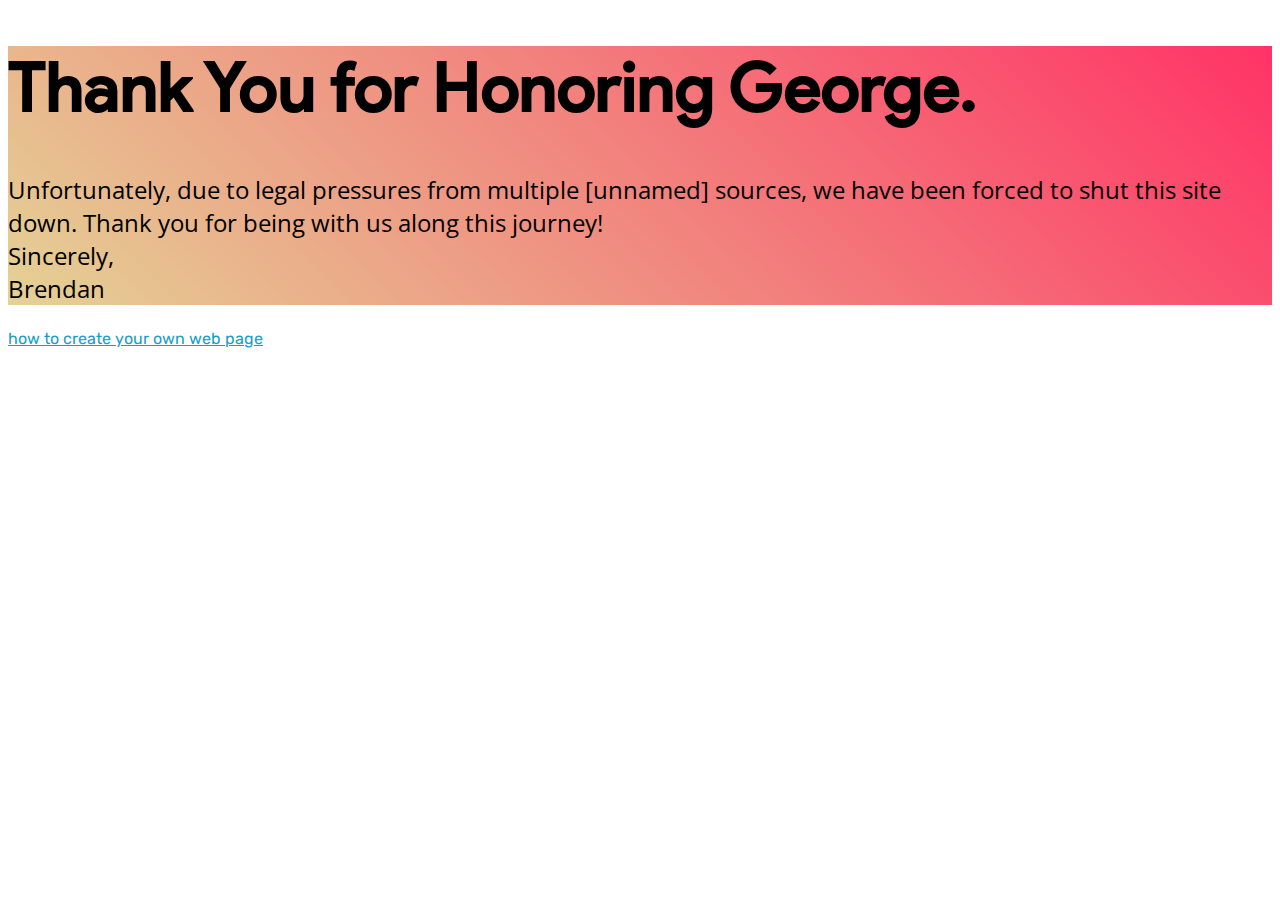
==== index.html @ f612b0e3 "Final Update" ====
<!DOCTYPE html>
<html  >
<head>
  <!-- Site made with Mobirise Website Builder v4.11.6, https://mobirise.com -->
  <meta charset="UTF-8">
  <meta http-equiv="X-UA-Compatible" content="IE=edge">
  <meta name="generator" content="Mobirise v4.11.6, mobirise.com">
  <meta name="viewport" content="width=device-width, initial-scale=1, minimum-scale=1">
  <link rel="shortcut icon" href="assets/images/circle-cropped-128x128.png" type="image/x-icon">
  <meta name="description" content="">
  
  <title>Home</title>
  <link rel="stylesheet" href="assets/web/assets/mobirise-icons/mobirise-icons.css">
  <link rel="stylesheet" href="assets/bootstrap/css/bootstrap.min.css">
  <link rel="stylesheet" href="assets/bootstrap/css/bootstrap-grid.min.css">
  <link rel="stylesheet" href="assets/bootstrap/css/bootstrap-reboot.min.css">
  <link rel="stylesheet" href="assets/tether/tether.min.css">
  <link rel="stylesheet" href="assets/theme/css/style.css">
  <link href="assets/fonts/style.css" rel="stylesheet">
  <link rel="preload" as="style" href="assets/mobirise/css/mbr-additional.css"><link rel="stylesheet" href="assets/mobirise/css/mbr-additional.css" type="text/css">
  
  
  
</head>
<body>

<!-- Analytics -->
<!-- Global site tag (gtag.js) - Google Analytics -->
<script async src="https://www.googletagmanager.com/gtag/js?id=UA-114252276-3"></script>
<script>
  window.dataLayer = window.dataLayer || [];
  function gtag(){dataLayer.push(arguments);}
  gtag('js', new Date());

  gtag('config', 'UA-114252276-3');
</script>

<script data-ad-client="ca-pub-9519428338318942" async src="https://pagead2.googlesyndication.com/pagead/js/adsbygoogle.js"></script>

<!-- /Analytics -->


  <section class="header11 cid-rKA05Iq4wj mbr-fullscreen" id="header11-0">

    <!-- Block parameters controls (Blue "Gear" panel) -->
    
    <!-- End block parameters -->

    
    <div class="container align-left">
        <div class="media-container-column mbr-white col-md-12">
            <h3 class="mbr-section-subtitle py-3 mbr-fonts-style display-5"></h3>
            <h1 class="mbr-section-title py-3 mbr-fonts-style display-1">Thank You for Honoring George.</h1>
            <p class="mbr-text py-3 mbr-fonts-style display-5">Unfortunately, due to legal pressures from multiple [unnamed] sources, we have been forced to shut this site down. Thank you for being with us along this journey!<br>Sincerely,<br>Brendan</p>
            
        </div>
    </div>

    
</section>


  <section class="engine"><a href="https://mobirise.info/h">how to create your own web page</a></section><script src="assets/web/assets/jquery/jquery.min.js"></script>
  <script src="assets/popper/popper.min.js"></script>
  <script src="assets/bootstrap/js/bootstrap.min.js"></script>
  <script src="assets/tether/tether.min.js"></script>
  <script src="assets/smoothscroll/smooth-scroll.js"></script>
  <script src="assets/theme/js/script.js"></script>
  
  
</body>
</html>
---- assets/fonts/style.css ----
@font-face {
   font-family: 'ProductSans-Medium';
   font-display: swap;
   src: url('ProductSans-Medium/font.ttf');
}
---- assets/mobirise/css/mbr-additional.css ----
@import url(https://fonts.googleapis.com/css?family=Rubik:300,300i,400,400i,500,500i,700,700i,900,900i&display=swap);
@import url(https://fonts.googleapis.com/css?family=Open+Sans:300,300i,400,400i,600,600i,700,700i,800,800i&display=swap);




body {
  font-family: Rubik;
}
.display-1 {
  font-family: 'ProductSans-Medium';
  font-size: 4.25rem;
  font-display: swap;
}
.display-1 > .mbr-iconfont {
  font-size: 6.8rem;
}
.display-2 {
  font-family: 'Rubik', sans-serif;
  font-size: 3rem;
  font-display: swap;
}
.display-2 > .mbr-iconfont {
  font-size: 4.8rem;
}
.display-4 {
  font-family: 'Rubik', sans-serif;
  font-size: 1rem;
  font-display: swap;
}
.display-4 > .mbr-iconfont {
  font-size: 1.6rem;
}
.display-5 {
  font-family: 'Open Sans', sans-serif;
  font-size: 1.5rem;
  font-display: swap;
}
.display-5 > .mbr-iconfont {
  font-size: 2.4rem;
}
.display-7 {
  font-family: 'Rubik', sans-serif;
  font-size: 1rem;
  font-display: swap;
}
.display-7 > .mbr-iconfont {
  font-size: 1.6rem;
}
/* ---- Fluid typography for mobile devices ---- */
/* 1.4 - font scale ratio ( bootstrap == 1.42857 ) */
/* 100vw - current viewport width */
/* (48 - 20)  48 == 48rem == 768px, 20 == 20rem == 320px(minimal supported viewport) */
/* 0.65 - min scale variable, may vary */
@media (max-width: 768px) {
  .display-1 {
    font-size: 3.4rem;
    font-size: calc( 2.1374999999999997rem + (4.25 - 2.1374999999999997) * ((100vw - 20rem) / (48 - 20)));
    line-height: calc( 1.4 * (2.1374999999999997rem + (4.25 - 2.1374999999999997) * ((100vw - 20rem) / (48 - 20))));
  }
  .display-2 {
    font-size: 2.4rem;
    font-size: calc( 1.7rem + (3 - 1.7) * ((100vw - 20rem) / (48 - 20)));
    line-height: calc( 1.4 * (1.7rem + (3 - 1.7) * ((100vw - 20rem) / (48 - 20))));
  }
  .display-4 {
    font-size: 0.8rem;
    font-size: calc( 1rem + (1 - 1) * ((100vw - 20rem) / (48 - 20)));
    line-height: calc( 1.4 * (1rem + (1 - 1) * ((100vw - 20rem) / (48 - 20))));
  }
  .display-5 {
    font-size: 1.2rem;
    font-size: calc( 1.175rem + (1.5 - 1.175) * ((100vw - 20rem) / (48 - 20)));
    line-height: calc( 1.4 * (1.175rem + (1.5 - 1.175) * ((100vw - 20rem) / (48 - 20))));
  }
}
/* Buttons */
.btn {
  padding: 1rem 3rem;
  border-radius: 3px;
}
.btn-sm {
  padding: 0.6rem 1.5rem;
  border-radius: 3px;
}
.btn-md {
  padding: 1rem 3rem;
  border-radius: 3px;
}
.btn-lg {
  padding: 1.2rem 3.2rem;
  border-radius: 3px;
}
.bg-primary {
  background-color: #149dcc !important;
}
.bg-success {
  background-color: #f7ed4a !important;
}
.bg-info {
  background-color: #82786e !important;
}
.bg-warning {
  background-color: #879a9f !important;
}
.bg-danger {
  background-color: #b1a374 !important;
}
.btn-primary,
.btn-primary:active {
  background-color: #149dcc !important;
  border-color: #149dcc !important;
  color: #ffffff !important;
}
.btn-primary:hover,
.btn-primary:focus,
.btn-primary.focus,
.btn-primary.active {
  color: #ffffff !important;
  background-color: #0d6786 !important;
  border-color: #0d6786 !important;
}
.btn-primary.disabled,
.btn-primary:disabled {
  color: #ffffff !important;
  background-color: #0d6786 !important;
  border-color: #0d6786 !important;
}
.btn-secondary,
.btn-secondary:active {
  background-color: #ff3366 !important;
  border-color: #ff3366 !important;
  color: #ffffff !important;
}
.btn-secondary:hover,
.btn-secondary:focus,
.btn-secondary.focus,
.btn-secondary.active {
  color: #ffffff !important;
  background-color: #e50039 !important;
  border-color: #e50039 !important;
}
.btn-secondary.disabled,
.btn-secondary:disabled {
  color: #ffffff !important;
  background-color: #e50039 !important;
  border-color: #e50039 !important;
}
.btn-info,
.btn-info:active {
  background-color: #82786e !important;
  border-color: #82786e !important;
  color: #ffffff !important;
}
.btn-info:hover,
.btn-info:focus,
.btn-info.focus,
.btn-info.active {
  color: #ffffff !important;
  background-color: #59524b !important;
  border-color: #59524b !important;
}
.btn-info.disabled,
.btn-info:disabled {
  color: #ffffff !important;
  background-color: #59524b !important;
  border-color: #59524b !important;
}
.btn-success,
.btn-success:active {
  background-color: #f7ed4a !important;
  border-color: #f7ed4a !important;
  color: #3f3c03 !important;
}
.btn-success:hover,
.btn-success:focus,
.btn-success.focus,
.btn-success.active {
  color: #3f3c03 !important;
  background-color: #eadd0a !important;
  border-color: #eadd0a !important;
}
.btn-success.disabled,
.btn-success:disabled {
  color: #3f3c03 !important;
  background-color: #eadd0a !important;
  border-color: #eadd0a !important;
}
.btn-warning,
.btn-warning:active {
  background-color: #879a9f !important;
  border-color: #879a9f !important;
  color: #ffffff !important;
}
.btn-warning:hover,
.btn-warning:focus,
.btn-warning.focus,
.btn-warning.active {
  color: #ffffff !important;
  background-color: #617479 !important;
  border-color: #617479 !important;
}
.btn-warning.disabled,
.btn-warning:disabled {
  color: #ffffff !important;
  background-color: #617479 !important;
  border-color: #617479 !important;
}
.btn-danger,
.btn-danger:active {
  background-color: #b1a374 !important;
  border-color: #b1a374 !important;
  color: #ffffff !important;
}
.btn-danger:hover,
.btn-danger:focus,
.btn-danger.focus,
.btn-danger.active {
  color: #ffffff !important;
  background-color: #8b7d4e !important;
  border-color: #8b7d4e !important;
}
.btn-danger.disabled,
.btn-danger:disabled {
  color: #ffffff !important;
  background-color: #8b7d4e !important;
  border-color: #8b7d4e !important;
}
.btn-white {
  color: #333333 !important;
}
.btn-white,
.btn-white:active {
  background-color: #ffffff !important;
  border-color: #ffffff !important;
  color: #808080 !important;
}
.btn-white:hover,
.btn-white:focus,
.btn-white.focus,
.btn-white.active {
  color: #808080 !important;
  background-color: #d9d9d9 !important;
  border-color: #d9d9d9 !important;
}
.btn-white.disabled,
.btn-white:disabled {
  color: #808080 !important;
  background-color: #d9d9d9 !important;
  border-color: #d9d9d9 !important;
}
.btn-black,
.btn-black:active {
  background-color: #333333 !important;
  border-color: #333333 !important;
  color: #ffffff !important;
}
.btn-black:hover,
.btn-black:focus,
.btn-black.focus,
.btn-black.active {
  color: #ffffff !important;
  background-color: #0d0d0d !important;
  border-color: #0d0d0d !important;
}
.btn-black.disabled,
.btn-black:disabled {
  color: #ffffff !important;
  background-color: #0d0d0d !important;
  border-color: #0d0d0d !important;
}
.btn-primary-outline,
.btn-primary-outline:active {
  background: none;
  border-color: #0b566f;
  color: #0b566f;
}
.btn-primary-outline:hover,
.btn-primary-outline:focus,
.btn-primary-outline.focus,
.btn-primary-outline.active {
  color: #ffffff;
  background-color: #149dcc;
  border-color: #149dcc;
}
.btn-primary-outline.disabled,
.btn-primary-outline:disabled {
  color: #ffffff !important;
  background-color: #149dcc !important;
  border-color: #149dcc !important;
}
.btn-secondary-outline,
.btn-secondary-outline:active {
  background: none;
  border-color: #cc0033;
  color: #cc0033;
}
.btn-secondary-outline:hover,
.btn-secondary-outline:focus,
.btn-secondary-outline.focus,
.btn-secondary-outline.active {
  color: #ffffff;
  background-color: #ff3366;
  border-color: #ff3366;
}
.btn-secondary-outline.disabled,
.btn-secondary-outline:disabled {
  color: #ffffff !important;
  background-color: #ff3366 !important;
  border-color: #ff3366 !important;
}
.btn-info-outline,
.btn-info-outline:active {
  background: none;
  border-color: #4b453f;
  color: #4b453f;
}
.btn-info-outline:hover,
.btn-info-outline:focus,
.btn-info-outline.focus,
.btn-info-outline.active {
  color: #ffffff;
  background-color: #82786e;
  border-color: #82786e;
}
.btn-info-outline.disabled,
.btn-info-outline:disabled {
  color: #ffffff !important;
  background-color: #82786e !important;
  border-color: #82786e !important;
}
.btn-success-outline,
.btn-success-outline:active {
  background: none;
  border-color: #d2c609;
  color: #d2c609;
}
.btn-success-outline:hover,
.btn-success-outline:focus,
.btn-success-outline.focus,
.btn-success-outline.active {
  color: #3f3c03;
  background-color: #f7ed4a;
  border-color: #f7ed4a;
}
.btn-success-outline.disabled,
.btn-success-outline:disabled {
  color: #3f3c03 !important;
  background-color: #f7ed4a !important;
  border-color: #f7ed4a !important;
}
.btn-warning-outline,
.btn-warning-outline:active {
  background: none;
  border-color: #55666b;
  color: #55666b;
}
.btn-warning-outline:hover,
.btn-warning-outline:focus,
.btn-warning-outline.focus,
.btn-warning-outline.active {
  color: #ffffff;
  background-color: #879a9f;
  border-color: #879a9f;
}
.btn-warning-outline.disabled,
.btn-warning-outline:disabled {
  color: #ffffff !important;
  background-color: #879a9f !important;
  border-color: #879a9f !important;
}
.btn-danger-outline,
.btn-danger-outline:active {
  background: none;
  border-color: #7a6e45;
  color: #7a6e45;
}
.btn-danger-outline:hover,
.btn-danger-outline:focus,
.btn-danger-outline.focus,
.btn-danger-outline.active {
  color: #ffffff;
  background-color: #b1a374;
  border-color: #b1a374;
}
.btn-danger-outline.disabled,
.btn-danger-outline:disabled {
  color: #ffffff !important;
  background-color: #b1a374 !important;
  border-color: #b1a374 !important;
}
.btn-black-outline,
.btn-black-outline:active {
  background: none;
  border-color: #000000;
  color: #000000;
}
.btn-black-outline:hover,
.btn-black-outline:focus,
.btn-black-outline.focus,
.btn-black-outline.active {
  color: #ffffff;
  background-color: #333333;
  border-color: #333333;
}
.btn-black-outline.disabled,
.btn-black-outline:disabled {
  color: #ffffff !important;
  background-color: #333333 !important;
  border-color: #333333 !important;
}
.btn-white-outline,
.btn-white-outline:active,
.btn-white-outline.active {
  background: none;
  border-color: #ffffff;
  color: #ffffff;
}
.btn-white-outline:hover,
.btn-white-outline:focus,
.btn-white-outline.focus {
  color: #333333;
  background-color: #ffffff;
  border-color: #ffffff;
}
.text-primary {
  color: #149dcc !important;
}
.text-secondary {
  color: #ff3366 !important;
}
.text-success {
  color: #f7ed4a !important;
}
.text-info {
  color: #82786e !important;
}
.text-warning {
  color: #879a9f !important;
}
.text-danger {
  color: #b1a374 !important;
}
.text-white {
  color: #ffffff !important;
}
.text-black {
  color: #000000 !important;
}
a.text-primary:hover,
a.text-primary:focus {
  color: #0b566f !important;
}
a.text-secondary:hover,
a.text-secondary:focus {
  color: #cc0033 !important;
}
a.text-success:hover,
a.text-success:focus {
  color: #d2c609 !important;
}
a.text-info:hover,
a.text-info:focus {
  color: #4b453f !important;
}
a.text-warning:hover,
a.text-warning:focus {
  color: #55666b !important;
}
a.text-danger:hover,
a.text-danger:focus {
  color: #7a6e45 !important;
}
a.text-white:hover,
a.text-white:focus {
  color: #b3b3b3 !important;
}
a.text-black:hover,
a.text-black:focus {
  color: #4d4d4d !important;
}
.alert-success {
  background-color: #70c770;
}
.alert-info {
  background-color: #82786e;
}
.alert-warning {
  background-color: #879a9f;
}
.alert-danger {
  background-color: #b1a374;
}
.mbr-section-btn a.btn:not(.btn-form) {
  border-radius: 100px;
}
.mbr-section-btn a.btn:not(.btn-form):hover,
.mbr-section-btn a.btn:not(.btn-form):focus {
  box-shadow: none !important;
}
.mbr-section-btn a.btn:not(.btn-form):hover,
.mbr-section-btn a.btn:not(.btn-form):focus {
  box-shadow: 0 10px 40px 0 rgba(0, 0, 0, 0.2) !important;
  -webkit-box-shadow: 0 10px 40px 0 rgba(0, 0, 0, 0.2) !important;
}
.mbr-gallery-filter li a {
  border-radius: 100px !important;
}
.mbr-gallery-filter li.active .btn {
  background-color: #149dcc;
  border-color: #149dcc;
  color: #ffffff;
}
.mbr-gallery-filter li.active .btn:focus {
  box-shadow: none;
}
.nav-tabs .nav-link {
  border-radius: 100px !important;
}
a,
a:hover {
  color: #149dcc;
}
.mbr-plan-header.bg-primary .mbr-plan-subtitle,
.mbr-plan-header.bg-primary .mbr-plan-price-desc {
  color: #b4e6f8;
}
.mbr-plan-header.bg-success .mbr-plan-subtitle,
.mbr-plan-header.bg-success .mbr-plan-price-desc {
  color: #ffffff;
}
.mbr-plan-header.bg-info .mbr-plan-subtitle,
.mbr-plan-header.bg-info .mbr-plan-price-desc {
  color: #beb8b2;
}
.mbr-plan-header.bg-warning .mbr-plan-subtitle,
.mbr-plan-header.bg-warning .mbr-plan-price-desc {
  color: #ced6d8;
}
.mbr-plan-header.bg-danger .mbr-plan-subtitle,
.mbr-plan-header.bg-danger .mbr-plan-price-desc {
  color: #dfd9c6;
}
/* Scroll to top button*/
.scrollToTop_wraper {
  display: none;
}
.form-control {
  font-family: 'Rubik', sans-serif;
  font-size: 1rem;
  font-display: swap;
}
.form-control > .mbr-iconfont {
  font-size: 1.6rem;
}
blockquote {
  border-color: #149dcc;
}
/* Forms */
.mbr-form .btn {
  margin: .4rem 0;
}
.mbr-form .input-group-btn a.btn {
  border-radius: 100px !important;
}
.mbr-form .input-group-btn a.btn:hover {
  box-shadow: 0 10px 40px 0 rgba(0, 0, 0, 0.2);
}
.mbr-form .input-group-btn button[type="submit"] {
  border-radius: 100px !important;
  padding: 1rem 3rem;
}
.mbr-form .input-group-btn button[type="submit"]:hover {
  box-shadow: 0 10px 40px 0 rgba(0, 0, 0, 0.2);
}
.form2 .form-control {
  border-top-left-radius: 100px;
  border-bottom-left-radius: 100px;
}
.form2 .input-group-btn a.btn {
  border-top-left-radius: 0 !important;
  border-bottom-left-radius: 0 !important;
}
.form2 .input-group-btn button[type="submit"] {
  border-top-left-radius: 0 !important;
  border-bottom-left-radius: 0 !important;
}
.form3 input[type="email"] {
  border-radius: 100px !important;
}
@media (max-width: 349px) {
  .form2 input[type="email"] {
    border-radius: 100px !important;
  }
  .form2 .input-group-btn a.btn {
    border-radius: 100px !important;
  }
  .form2 .input-group-btn button[type="submit"] {
    border-radius: 100px !important;
  }
}
@media (max-width: 767px) {
  .btn {
    font-size: .75rem !important;
  }
  .btn .mbr-iconfont {
    font-size: 1rem !important;
  }
}
/* Footer */
.mbr-footer-content li::before,
.mbr-footer .mbr-contacts li::before {
  background: #149dcc;
}
.mbr-footer-content li a:hover,
.mbr-footer .mbr-contacts li a:hover {
  color: #149dcc;
}
.footer3 input[type="email"],
.footer4 input[type="email"] {
  border-radius: 100px !important;
}
.footer3 .input-group-btn a.btn,
.footer4 .input-group-btn a.btn {
  border-radius: 100px !important;
}
.footer3 .input-group-btn button[type="submit"],
.footer4 .input-group-btn button[type="submit"] {
  border-radius: 100px !important;
}
/* Headers*/
.header13 .form-inline input[type="email"],
.header14 .form-inline input[type="email"] {
  border-radius: 100px;
}
.header13 .form-inline input[type="text"],
.header14 .form-inline input[type="text"] {
  border-radius: 100px;
}
.header13 .form-inline input[type="tel"],
.header14 .form-inline input[type="tel"] {
  border-radius: 100px;
}
.header13 .form-inline a.btn,
.header14 .form-inline a.btn {
  border-radius: 100px;
}
.header13 .form-inline button,
.header14 .form-inline button {
  border-radius: 100px !important;
}
@media screen and (-ms-high-contrast: active), (-ms-high-contrast: none) {
  .card-wrapper {
    flex: auto !important;
  }
}
.jq-selectbox li:hover,
.jq-selectbox li.selected {
  background-color: #149dcc;
  color: #ffffff;
}
.jq-selectbox .jq-selectbox__trigger-arrow,
.jq-number__spin.minus:after,
.jq-number__spin.plus:after {
  transition: 0.4s;
  border-top-color: currentColor;
  border-bottom-color: currentColor;
}
.jq-selectbox:hover .jq-selectbox__trigger-arrow,
.jq-number__spin.minus:hover:after,
.jq-number__spin.plus:hover:after {
  border-top-color: #149dcc;
  border-bottom-color: #149dcc;
}
.xdsoft_datetimepicker .xdsoft_calendar td.xdsoft_default,
.xdsoft_datetimepicker .xdsoft_calendar td.xdsoft_current,
.xdsoft_datetimepicker .xdsoft_timepicker .xdsoft_time_box > div > div.xdsoft_current {
  color: #ffffff !important;
  background-color: #149dcc !important;
  box-shadow: none !important;
}
.xdsoft_datetimepicker .xdsoft_calendar td:hover,
.xdsoft_datetimepicker .xdsoft_timepicker .xdsoft_time_box > div > div:hover {
  color: #ffffff !important;
  background: #ff3366 !important;
  box-shadow: none !important;
}
.lazy-bg {
  background-image: none !important;
}
.lazy-placeholder:not(section),
.lazy-none {
  display: block;
  position: relative;
  padding-bottom: 56.25%;
}
iframe.lazy-placeholder,
.lazy-placeholder:after {
  content: '';
  position: absolute;
  width: 100px;
  height: 100px;
  background: transparent no-repeat center;
  background-size: contain;
  top: 50%;
  left: 50%;
  transform: translateX(-50%) translateY(-50%);
  background-image: url("data:image/svg+xml;charset=UTF-8,%3csvg width='32' height='32' viewBox='0 0 64 64' xmlns='http://www.w3.org/2000/svg' stroke='%23149dcc' %3e%3cg fill='none' fill-rule='evenodd'%3e%3cg transform='translate(16 16)' stroke-width='2'%3e%3ccircle stroke-opacity='.5' cx='16' cy='16' r='16'/%3e%3cpath d='M32 16c0-9.94-8.06-16-16-16'%3e%3canimateTransform attributeName='transform' type='rotate' from='0 16 16' to='360 16 16' dur='1s' repeatCount='indefinite'/%3e%3c/path%3e%3c/g%3e%3c/g%3e%3c/svg%3e");
}
section.lazy-placeholder:after {
  opacity: 0.3;
}
.cid-rKA05Iq4wj {
  background: linear-gradient(45deg, #e4d295, #ff3366);
}
.cid-rKA05Iq4wj .mbr-section-subtitle {
  font-style: italic;
  letter-spacing: 1rem;
}
---- assets/mobirise/css/mbr-additional.css ----
@import url(https://fonts.googleapis.com/css?family=Rubik:300,300i,400,400i,500,500i,700,700i,900,900i&display=swap);
@import url(https://fonts.googleapis.com/css?family=Open+Sans:300,300i,400,400i,600,600i,700,700i,800,800i&display=swap);




body {
  font-family: Rubik;
}
.display-1 {
  font-family: 'ProductSans-Medium';
  font-size: 4.25rem;
  font-display: swap;
}
.display-1 > .mbr-iconfont {
  font-size: 6.8rem;
}
.display-2 {
  font-family: 'Rubik', sans-serif;
  font-size: 3rem;
  font-display: swap;
}
.display-2 > .mbr-iconfont {
  font-size: 4.8rem;
}
.display-4 {
  font-family: 'Rubik', sans-serif;
  font-size: 1rem;
  font-display: swap;
}
.display-4 > .mbr-iconfont {
  font-size: 1.6rem;
}
.display-5 {
  font-family: 'Open Sans', sans-serif;
  font-size: 1.5rem;
  font-display: swap;
}
.display-5 > .mbr-iconfont {
  font-size: 2.4rem;
}
.display-7 {
  font-family: 'Rubik', sans-serif;
  font-size: 1rem;
  font-display: swap;
}
.display-7 > .mbr-iconfont {
  font-size: 1.6rem;
}
/* ---- Fluid typography for mobile devices ---- */
/* 1.4 - font scale ratio ( bootstrap == 1.42857 ) */
/* 100vw - current viewport width */
/* (48 - 20)  48 == 48rem == 768px, 20 == 20rem == 320px(minimal supported viewport) */
/* 0.65 - min scale variable, may vary */
@media (max-width: 768px) {
  .display-1 {
    font-size: 3.4rem;
    font-size: calc( 2.1374999999999997rem + (4.25 - 2.1374999999999997) * ((100vw - 20rem) / (48 - 20)));
    line-height: calc( 1.4 * (2.1374999999999997rem + (4.25 - 2.1374999999999997) * ((100vw - 20rem) / (48 - 20))));
  }
  .display-2 {
    font-size: 2.4rem;
    font-size: calc( 1.7rem + (3 - 1.7) * ((100vw - 20rem) / (48 - 20)));
    line-height: calc( 1.4 * (1.7rem + (3 - 1.7) * ((100vw - 20rem) / (48 - 20))));
  }
  .display-4 {
    font-size: 0.8rem;
    font-size: calc( 1rem + (1 - 1) * ((100vw - 20rem) / (48 - 20)));
    line-height: calc( 1.4 * (1rem + (1 - 1) * ((100vw - 20rem) / (48 - 20))));
  }
  .display-5 {
    font-size: 1.2rem;
    font-size: calc( 1.175rem + (1.5 - 1.175) * ((100vw - 20rem) / (48 - 20)));
    line-height: calc( 1.4 * (1.175rem + (1.5 - 1.175) * ((100vw - 20rem) / (48 - 20))));
  }
}
/* Buttons */
.btn {
  padding: 1rem 3rem;
  border-radius: 3px;
}
.btn-sm {
  padding: 0.6rem 1.5rem;
  border-radius: 3px;
}
.btn-md {
  padding: 1rem 3rem;
  border-radius: 3px;
}
.btn-lg {
  padding: 1.2rem 3.2rem;
  border-radius: 3px;
}
.bg-primary {
  background-color: #149dcc !important;
}
.bg-success {
  background-color: #f7ed4a !important;
}
.bg-info {
  background-color: #82786e !important;
}
.bg-warning {
  background-color: #879a9f !important;
}
.bg-danger {
  background-color: #b1a374 !important;
}
.btn-primary,
.btn-primary:active {
  background-color: #149dcc !important;
  border-color: #149dcc !important;
  color: #ffffff !important;
}
.btn-primary:hover,
.btn-primary:focus,
.btn-primary.focus,
.btn-primary.active {
  color: #ffffff !important;
  background-color: #0d6786 !important;
  border-color: #0d6786 !important;
}
.btn-primary.disabled,
.btn-primary:disabled {
  color: #ffffff !important;
  background-color: #0d6786 !important;
  border-color: #0d6786 !important;
}
.btn-secondary,
.btn-secondary:active {
  background-color: #ff3366 !important;
  border-color: #ff3366 !important;
  color: #ffffff !important;
}
.btn-secondary:hover,
.btn-secondary:focus,
.btn-secondary.focus,
.btn-secondary.active {
  color: #ffffff !important;
  background-color: #e50039 !important;
  border-color: #e50039 !important;
}
.btn-secondary.disabled,
.btn-secondary:disabled {
  color: #ffffff !important;
  background-color: #e50039 !important;
  border-color: #e50039 !important;
}
.btn-info,
.btn-info:active {
  background-color: #82786e !important;
  border-color: #82786e !important;
  color: #ffffff !important;
}
.btn-info:hover,
.btn-info:focus,
.btn-info.focus,
.btn-info.active {
  color: #ffffff !important;
  background-color: #59524b !important;
  border-color: #59524b !important;
}
.btn-info.disabled,
.btn-info:disabled {
  color: #ffffff !important;
  background-color: #59524b !important;
  border-color: #59524b !important;
}
.btn-success,
.btn-success:active {
  background-color: #f7ed4a !important;
  border-color: #f7ed4a !important;
  color: #3f3c03 !important;
}
.btn-success:hover,
.btn-success:focus,
.btn-success.focus,
.btn-success.active {
  color: #3f3c03 !important;
  background-color: #eadd0a !important;
  border-color: #eadd0a !important;
}
.btn-success.disabled,
.btn-success:disabled {
  color: #3f3c03 !important;
  background-color: #eadd0a !important;
  border-color: #eadd0a !important;
}
.btn-warning,
.btn-warning:active {
  background-color: #879a9f !important;
  border-color: #879a9f !important;
  color: #ffffff !important;
}
.btn-warning:hover,
.btn-warning:focus,
.btn-warning.focus,
.btn-warning.active {
  color: #ffffff !important;
  background-color: #617479 !important;
  border-color: #617479 !important;
}
.btn-warning.disabled,
.btn-warning:disabled {
  color: #ffffff !important;
  background-color: #617479 !important;
  border-color: #617479 !important;
}
.btn-danger,
.btn-danger:active {
  background-color: #b1a374 !important;
  border-color: #b1a374 !important;
  color: #ffffff !important;
}
.btn-danger:hover,
.btn-danger:focus,
.btn-danger.focus,
.btn-danger.active {
  color: #ffffff !important;
  background-color: #8b7d4e !important;
  border-color: #8b7d4e !important;
}
.btn-danger.disabled,
.btn-danger:disabled {
  color: #ffffff !important;
  background-color: #8b7d4e !important;
  border-color: #8b7d4e !important;
}
.btn-white {
  color: #333333 !important;
}
.btn-white,
.btn-white:active {
  background-color: #ffffff !important;
  border-color: #ffffff !important;
  color: #808080 !important;
}
.btn-white:hover,
.btn-white:focus,
.btn-white.focus,
.btn-white.active {
  color: #808080 !important;
  background-color: #d9d9d9 !important;
  border-color: #d9d9d9 !important;
}
.btn-white.disabled,
.btn-white:disabled {
  color: #808080 !important;
  background-color: #d9d9d9 !important;
  border-color: #d9d9d9 !important;
}
.btn-black,
.btn-black:active {
  background-color: #333333 !important;
  border-color: #333333 !important;
  color: #ffffff !important;
}
.btn-black:hover,
.btn-black:focus,
.btn-black.focus,
.btn-black.active {
  color: #ffffff !important;
  background-color: #0d0d0d !important;
  border-color: #0d0d0d !important;
}
.btn-black.disabled,
.btn-black:disabled {
  color: #ffffff !important;
  background-color: #0d0d0d !important;
  border-color: #0d0d0d !important;
}
.btn-primary-outline,
.btn-primary-outline:active {
  background: none;
  border-color: #0b566f;
  color: #0b566f;
}
.btn-primary-outline:hover,
.btn-primary-outline:focus,
.btn-primary-outline.focus,
.btn-primary-outline.active {
  color: #ffffff;
  background-color: #149dcc;
  border-color: #149dcc;
}
.btn-primary-outline.disabled,
.btn-primary-outline:disabled {
  color: #ffffff !important;
  background-color: #149dcc !important;
  border-color: #149dcc !important;
}
.btn-secondary-outline,
.btn-secondary-outline:active {
  background: none;
  border-color: #cc0033;
  color: #cc0033;
}
.btn-secondary-outline:hover,
.btn-secondary-outline:focus,
.btn-secondary-outline.focus,
.btn-secondary-outline.active {
  color: #ffffff;
  background-color: #ff3366;
  border-color: #ff3366;
}
.btn-secondary-outline.disabled,
.btn-secondary-outline:disabled {
  color: #ffffff !important;
  background-color: #ff3366 !important;
  border-color: #ff3366 !important;
}
.btn-info-outline,
.btn-info-outline:active {
  background: none;
  border-color: #4b453f;
  color: #4b453f;
}
.btn-info-outline:hover,
.btn-info-outline:focus,
.btn-info-outline.focus,
.btn-info-outline.active {
  color: #ffffff;
  background-color: #82786e;
  border-color: #82786e;
}
.btn-info-outline.disabled,
.btn-info-outline:disabled {
  color: #ffffff !important;
  background-color: #82786e !important;
  border-color: #82786e !important;
}
.btn-success-outline,
.btn-success-outline:active {
  background: none;
  border-color: #d2c609;
  color: #d2c609;
}
.btn-success-outline:hover,
.btn-success-outline:focus,
.btn-success-outline.focus,
.btn-success-outline.active {
  color: #3f3c03;
  background-color: #f7ed4a;
  border-color: #f7ed4a;
}
.btn-success-outline.disabled,
.btn-success-outline:disabled {
  color: #3f3c03 !important;
  background-color: #f7ed4a !important;
  border-color: #f7ed4a !important;
}
.btn-warning-outline,
.btn-warning-outline:active {
  background: none;
  border-color: #55666b;
  color: #55666b;
}
.btn-warning-outline:hover,
.btn-warning-outline:focus,
.btn-warning-outline.focus,
.btn-warning-outline.active {
  color: #ffffff;
  background-color: #879a9f;
  border-color: #879a9f;
}
.btn-warning-outline.disabled,
.btn-warning-outline:disabled {
  color: #ffffff !important;
  background-color: #879a9f !important;
  border-color: #879a9f !important;
}
.btn-danger-outline,
.btn-danger-outline:active {
  background: none;
  border-color: #7a6e45;
  color: #7a6e45;
}
.btn-danger-outline:hover,
.btn-danger-outline:focus,
.btn-danger-outline.focus,
.btn-danger-outline.active {
  color: #ffffff;
  background-color: #b1a374;
  border-color: #b1a374;
}
.btn-danger-outline.disabled,
.btn-danger-outline:disabled {
  color: #ffffff !important;
  background-color: #b1a374 !important;
  border-color: #b1a374 !important;
}
.btn-black-outline,
.btn-black-outline:active {
  background: none;
  border-color: #000000;
  color: #000000;
}
.btn-black-outline:hover,
.btn-black-outline:focus,
.btn-black-outline.focus,
.btn-black-outline.active {
  color: #ffffff;
  background-color: #333333;
  border-color: #333333;
}
.btn-black-outline.disabled,
.btn-black-outline:disabled {
  color: #ffffff !important;
  background-color: #333333 !important;
  border-color: #333333 !important;
}
.btn-white-outline,
.btn-white-outline:active,
.btn-white-outline.active {
  background: none;
  border-color: #ffffff;
  color: #ffffff;
}
.btn-white-outline:hover,
.btn-white-outline:focus,
.btn-white-outline.focus {
  color: #333333;
  background-color: #ffffff;
  border-color: #ffffff;
}
.text-primary {
  color: #149dcc !important;
}
.text-secondary {
  color: #ff3366 !important;
}
.text-success {
  color: #f7ed4a !important;
}
.text-info {
  color: #82786e !important;
}
.text-warning {
  color: #879a9f !important;
}
.text-danger {
  color: #b1a374 !important;
}
.text-white {
  color: #ffffff !important;
}
.text-black {
  color: #000000 !important;
}
a.text-primary:hover,
a.text-primary:focus {
  color: #0b566f !important;
}
a.text-secondary:hover,
a.text-secondary:focus {
  color: #cc0033 !important;
}
a.text-success:hover,
a.text-success:focus {
  color: #d2c609 !important;
}
a.text-info:hover,
a.text-info:focus {
  color: #4b453f !important;
}
a.text-warning:hover,
a.text-warning:focus {
  color: #55666b !important;
}
a.text-danger:hover,
a.text-danger:focus {
  color: #7a6e45 !important;
}
a.text-white:hover,
a.text-white:focus {
  color: #b3b3b3 !important;
}
a.text-black:hover,
a.text-black:focus {
  color: #4d4d4d !important;
}
.alert-success {
  background-color: #70c770;
}
.alert-info {
  background-color: #82786e;
}
.alert-warning {
  background-color: #879a9f;
}
.alert-danger {
  background-color: #b1a374;
}
.mbr-section-btn a.btn:not(.btn-form) {
  border-radius: 100px;
}
.mbr-section-btn a.btn:not(.btn-form):hover,
.mbr-section-btn a.btn:not(.btn-form):focus {
  box-shadow: none !important;
}
.mbr-section-btn a.btn:not(.btn-form):hover,
.mbr-section-btn a.btn:not(.btn-form):focus {
  box-shadow: 0 10px 40px 0 rgba(0, 0, 0, 0.2) !important;
  -webkit-box-shadow: 0 10px 40px 0 rgba(0, 0, 0, 0.2) !important;
}
.mbr-gallery-filter li a {
  border-radius: 100px !important;
}
.mbr-gallery-filter li.active .btn {
  background-color: #149dcc;
  border-color: #149dcc;
  color: #ffffff;
}
.mbr-gallery-filter li.active .btn:focus {
  box-shadow: none;
}
.nav-tabs .nav-link {
  border-radius: 100px !important;
}
a,
a:hover {
  color: #149dcc;
}
.mbr-plan-header.bg-primary .mbr-plan-subtitle,
.mbr-plan-header.bg-primary .mbr-plan-price-desc {
  color: #b4e6f8;
}
.mbr-plan-header.bg-success .mbr-plan-subtitle,
.mbr-plan-header.bg-success .mbr-plan-price-desc {
  color: #ffffff;
}
.mbr-plan-header.bg-info .mbr-plan-subtitle,
.mbr-plan-header.bg-info .mbr-plan-price-desc {
  color: #beb8b2;
}
.mbr-plan-header.bg-warning .mbr-plan-subtitle,
.mbr-plan-header.bg-warning .mbr-plan-price-desc {
  color: #ced6d8;
}
.mbr-plan-header.bg-danger .mbr-plan-subtitle,
.mbr-plan-header.bg-danger .mbr-plan-price-desc {
  color: #dfd9c6;
}
/* Scroll to top button*/
.scrollToTop_wraper {
  display: none;
}
.form-control {
  font-family: 'Rubik', sans-serif;
  font-size: 1rem;
  font-display: swap;
}
.form-control > .mbr-iconfont {
  font-size: 1.6rem;
}
blockquote {
  border-color: #149dcc;
}
/* Forms */
.mbr-form .btn {
  margin: .4rem 0;
}
.mbr-form .input-group-btn a.btn {
  border-radius: 100px !important;
}
.mbr-form .input-group-btn a.btn:hover {
  box-shadow: 0 10px 40px 0 rgba(0, 0, 0, 0.2);
}
.mbr-form .input-group-btn button[type="submit"] {
  border-radius: 100px !important;
  padding: 1rem 3rem;
}
.mbr-form .input-group-btn button[type="submit"]:hover {
  box-shadow: 0 10px 40px 0 rgba(0, 0, 0, 0.2);
}
.form2 .form-control {
  border-top-left-radius: 100px;
  border-bottom-left-radius: 100px;
}
.form2 .input-group-btn a.btn {
  border-top-left-radius: 0 !important;
  border-bottom-left-radius: 0 !important;
}
.form2 .input-group-btn button[type="submit"] {
  border-top-left-radius: 0 !important;
  border-bottom-left-radius: 0 !important;
}
.form3 input[type="email"] {
  border-radius: 100px !important;
}
@media (max-width: 349px) {
  .form2 input[type="email"] {
    border-radius: 100px !important;
  }
  .form2 .input-group-btn a.btn {
    border-radius: 100px !important;
  }
  .form2 .input-group-btn button[type="submit"] {
    border-radius: 100px !important;
  }
}
@media (max-width: 767px) {
  .btn {
    font-size: .75rem !important;
  }
  .btn .mbr-iconfont {
    font-size: 1rem !important;
  }
}
/* Footer */
.mbr-footer-content li::before,
.mbr-footer .mbr-contacts li::before {
  background: #149dcc;
}
.mbr-footer-content li a:hover,
.mbr-footer .mbr-contacts li a:hover {
  color: #149dcc;
}
.footer3 input[type="email"],
.footer4 input[type="email"] {
  border-radius: 100px !important;
}
.footer3 .input-group-btn a.btn,
.footer4 .input-group-btn a.btn {
  border-radius: 100px !important;
}
.footer3 .input-group-btn button[type="submit"],
.footer4 .input-group-btn button[type="submit"] {
  border-radius: 100px !important;
}
/* Headers*/
.header13 .form-inline input[type="email"],
.header14 .form-inline input[type="email"] {
  border-radius: 100px;
}
.header13 .form-inline input[type="text"],
.header14 .form-inline input[type="text"] {
  border-radius: 100px;
}
.header13 .form-inline input[type="tel"],
.header14 .form-inline input[type="tel"] {
  border-radius: 100px;
}
.header13 .form-inline a.btn,
.header14 .form-inline a.btn {
  border-radius: 100px;
}
.header13 .form-inline button,
.header14 .form-inline button {
  border-radius: 100px !important;
}
@media screen and (-ms-high-contrast: active), (-ms-high-contrast: none) {
  .card-wrapper {
    flex: auto !important;
  }
}
.jq-selectbox li:hover,
.jq-selectbox li.selected {
  background-color: #149dcc;
  color: #ffffff;
}
.jq-selectbox .jq-selectbox__trigger-arrow,
.jq-number__spin.minus:after,
.jq-number__spin.plus:after {
  transition: 0.4s;
  border-top-color: currentColor;
  border-bottom-color: currentColor;
}
.jq-selectbox:hover .jq-selectbox__trigger-arrow,
.jq-number__spin.minus:hover:after,
.jq-number__spin.plus:hover:after {
  border-top-color: #149dcc;
  border-bottom-color: #149dcc;
}
.xdsoft_datetimepicker .xdsoft_calendar td.xdsoft_default,
.xdsoft_datetimepicker .xdsoft_calendar td.xdsoft_current,
.xdsoft_datetimepicker .xdsoft_timepicker .xdsoft_time_box > div > div.xdsoft_current {
  color: #ffffff !important;
  background-color: #149dcc !important;
  box-shadow: none !important;
}
.xdsoft_datetimepicker .xdsoft_calendar td:hover,
.xdsoft_datetimepicker .xdsoft_timepicker .xdsoft_time_box > div > div:hover {
  color: #ffffff !important;
  background: #ff3366 !important;
  box-shadow: none !important;
}
.lazy-bg {
  background-image: none !important;
}
.lazy-placeholder:not(section),
.lazy-none {
  display: block;
  position: relative;
  padding-bottom: 56.25%;
}
iframe.lazy-placeholder,
.lazy-placeholder:after {
  content: '';
  position: absolute;
  width: 100px;
  height: 100px;
  background: transparent no-repeat center;
  background-size: contain;
  top: 50%;
  left: 50%;
  transform: translateX(-50%) translateY(-50%);
  background-image: url("data:image/svg+xml;charset=UTF-8,%3csvg width='32' height='32' viewBox='0 0 64 64' xmlns='http://www.w3.org/2000/svg' stroke='%23149dcc' %3e%3cg fill='none' fill-rule='evenodd'%3e%3cg transform='translate(16 16)' stroke-width='2'%3e%3ccircle stroke-opacity='.5' cx='16' cy='16' r='16'/%3e%3cpath d='M32 16c0-9.94-8.06-16-16-16'%3e%3canimateTransform attributeName='transform' type='rotate' from='0 16 16' to='360 16 16' dur='1s' repeatCount='indefinite'/%3e%3c/path%3e%3c/g%3e%3c/g%3e%3c/svg%3e");
}
section.lazy-placeholder:after {
  opacity: 0.3;
}
.cid-rKA05Iq4wj {
  background: linear-gradient(45deg, #e4d295, #ff3366);
}
.cid-rKA05Iq4wj .mbr-section-subtitle {
  font-style: italic;
  letter-spacing: 1rem;
}
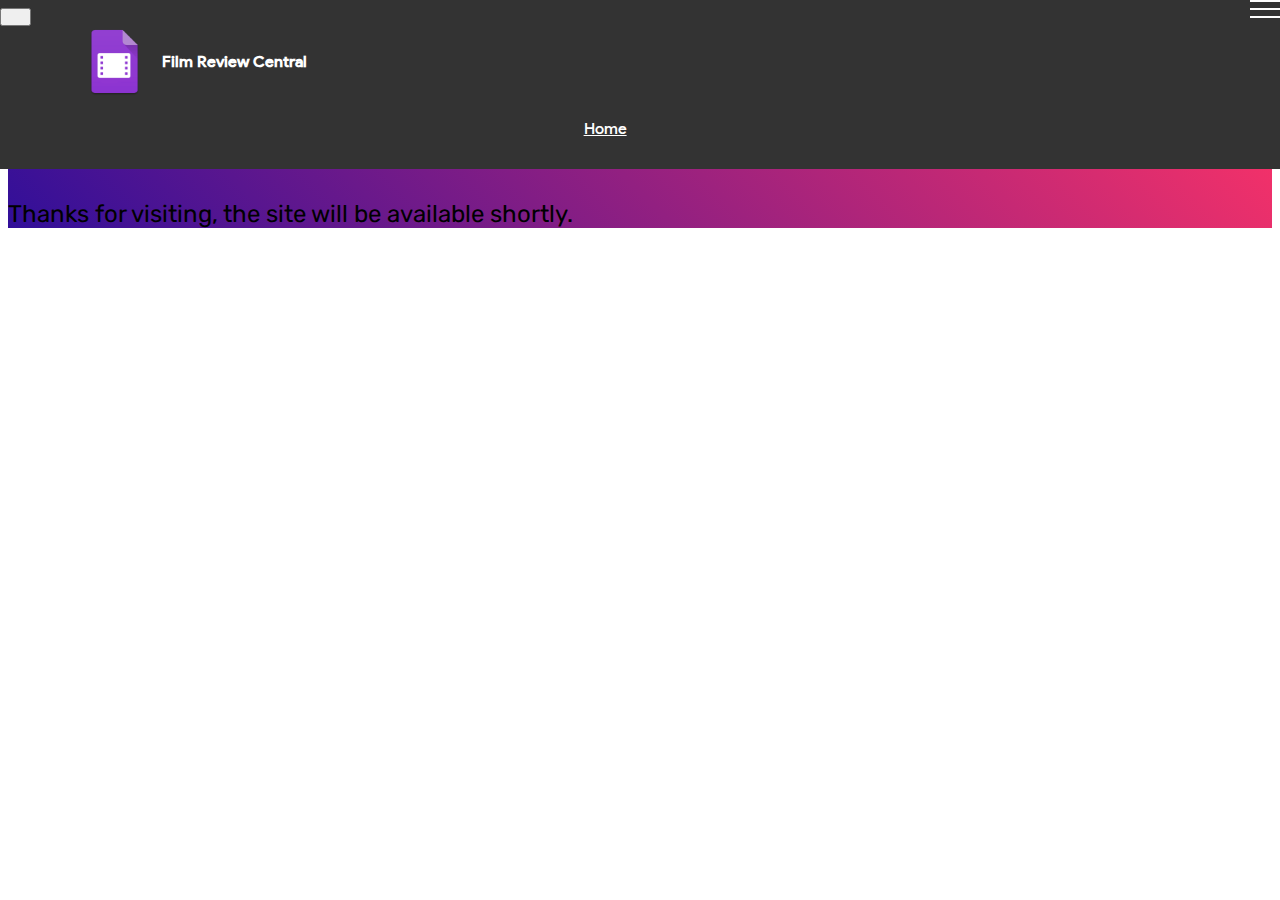
==== commit 910dc9e4: "Final Review Update" ====
--- a/index.html
+++ b/index.html
@@ -6,8 +6,8 @@
   <meta http-equiv="X-UA-Compatible" content="IE=edge">
   <meta name="generator" content="Mobirise v4.11.6, mobirise.com">
   <meta name="viewport" content="width=device-width, initial-scale=1, minimum-scale=1">
-  <link rel="shortcut icon" href="assets/images/circle-cropped-128x128.png" type="image/x-icon">
-  <meta name="description" content="">
+  <link rel="shortcut icon" href="assets/images/video-icon-96x96.png" type="image/x-icon">
+  <meta name="description" content="The Home of Film Review Central.">
   
   <title>Home</title>
   <link rel="stylesheet" href="assets/web/assets/mobirise-icons/mobirise-icons.css">
@@ -15,6 +15,8 @@
   <link rel="stylesheet" href="assets/bootstrap/css/bootstrap-grid.min.css">
   <link rel="stylesheet" href="assets/bootstrap/css/bootstrap-reboot.min.css">
   <link rel="stylesheet" href="assets/tether/tether.min.css">
+  <link rel="stylesheet" href="assets/animatecss/animate.min.css">
+  <link rel="stylesheet" href="assets/dropdown/css/style.css">
   <link rel="stylesheet" href="assets/theme/css/style.css">
   <link href="assets/fonts/style.css" rel="stylesheet">
   <link rel="preload" as="style" href="assets/mobirise/css/mbr-additional.css"><link rel="stylesheet" href="assets/mobirise/css/mbr-additional.css" type="text/css">
@@ -23,24 +25,41 @@
   
 </head>
 <body>
+  <section class="menu cid-rRr6iHZfpE" once="menu" id="menu1-8">
 
-<!-- Analytics -->
-<!-- Global site tag (gtag.js) - Google Analytics -->
-<script async src="https://www.googletagmanager.com/gtag/js?id=UA-114252276-3"></script>
-<script>
-  window.dataLayer = window.dataLayer || [];
-  function gtag(){dataLayer.push(arguments);}
-  gtag('js', new Date());
+    
 
-  gtag('config', 'UA-114252276-3');
-</script>
+    <nav class="navbar navbar-expand beta-menu navbar-dropdown align-items-center navbar-fixed-top navbar-toggleable-sm">
+        <button class="navbar-toggler navbar-toggler-right" type="button" data-toggle="collapse" data-target="#navbarSupportedContent" aria-controls="navbarSupportedContent" aria-expanded="false" aria-label="Toggle navigation">
+            <div class="hamburger">
+                <span></span>
+                <span></span>
+                <span></span>
+                <span></span>
+            </div>
+        </button>
+        <div class="menu-logo">
+            <div class="navbar-brand">
+                <span class="navbar-logo">
+                    <a href="index.html">
+                         <img src="assets/images/video-icon-96x96.png" alt="Film Review Central" title="" style="height: 4.3rem;">
+                    </a>
+                </span>
+                <span class="navbar-caption-wrap"><a class="navbar-caption text-white display-4" href="index.html">
+                        Film Review Central</a></span>
+            </div>
+        </div>
+        <div class="collapse navbar-collapse" id="navbarSupportedContent">
+            <ul class="navbar-nav nav-dropdown nav-right" data-app-modern-menu="true"><li class="nav-item">
+                    <a class="nav-link link text-white display-4" href="index.html">
+                        <span class="mbri-home mbr-iconfont mbr-iconfont-btn"></span>Home</a>
+                </li></ul>
+            
+        </div>
+    </nav>
+</section>
 
-<script data-ad-client="ca-pub-9519428338318942" async src="https://pagead2.googlesyndication.com/pagead/js/adsbygoogle.js"></script>
-
-<!-- /Analytics -->
-
-
-  <section class="header11 cid-rKA05Iq4wj mbr-fullscreen" id="header11-0">
+<section class="engine"><a href="https://mobirise.info/a">online site builder</a></section><section class="header11 cid-rRqCFXTlmL mbr-fullscreen" id="header11-7">
 
     <!-- Block parameters controls (Blue "Gear" panel) -->
     
@@ -49,9 +68,10 @@
     
     <div class="container align-left">
         <div class="media-container-column mbr-white col-md-12">
-            <h3 class="mbr-section-subtitle py-3 mbr-fonts-style display-5"></h3>
-            <h1 class="mbr-section-title py-3 mbr-fonts-style display-1">Thank You for Honoring George.</h1>
-            <p class="mbr-text py-3 mbr-fonts-style display-5">Unfortunately, due to legal pressures from multiple [unnamed] sources, we have been forced to shut this site down. Thank you for being with us along this journey!<br>Sincerely,<br>Brendan</p>
+            
+            <h1 class="mbr-section-title py-3 mbr-fonts-style display-1"><strong>Film Review Central</strong> is Coming Soon.</h1>
+            <p class="mbr-text py-3 mbr-fonts-style display-5">
+                Thanks for visiting, the site will be available shortly.</p>
             
         </div>
     </div>
@@ -60,13 +80,19 @@
 </section>
 
 
-  <section class="engine"><a href="https://mobirise.info/h">how to create your own web page</a></section><script src="assets/web/assets/jquery/jquery.min.js"></script>
+  <script src="assets/web/assets/jquery/jquery.min.js"></script>
   <script src="assets/popper/popper.min.js"></script>
   <script src="assets/bootstrap/js/bootstrap.min.js"></script>
   <script src="assets/tether/tether.min.js"></script>
+  <script src="assets/viewportchecker/jquery.viewportchecker.js"></script>
+  <script src="assets/dropdown/js/nav-dropdown.js"></script>
+  <script src="assets/dropdown/js/navbar-dropdown.js"></script>
+  <script src="assets/touchswipe/jquery.touch-swipe.min.js"></script>
   <script src="assets/smoothscroll/smooth-scroll.js"></script>
   <script src="assets/theme/js/script.js"></script>
   
   
-</body>
+ <div id="scrollToTop" class="scrollToTop mbr-arrow-up"><a style="text-align: center;"><i class="mbr-arrow-up-icon mbr-arrow-up-icon-cm cm-icon cm-icon-smallarrow-up"></i></a></div>
+    <input name="animation" type="hidden">
+  </body>
 </html>--- a/assets/dropdown/css/style.css
+++ b/assets/dropdown/css/style.css
@@ -0,0 +1,265 @@
+.navbar-dropdown {
+  left: 0;
+  padding: 0;
+  position: absolute;
+  right: 0;
+  top: 0;
+  transition: all 0.45s ease;
+  z-index: 1030;
+  background: #282828; }
+  .navbar-dropdown .navbar-logo {
+    margin-right: 0.8rem;
+    transition: margin 0.3s ease-in-out;
+    vertical-align: middle; }
+    .navbar-dropdown .navbar-logo img {
+      height: 3.125rem;
+      transition: all 0.3s ease-in-out; }
+    .navbar-dropdown .navbar-logo.mbr-iconfont {
+      font-size: 3.125rem;
+      line-height: 3.125rem; }
+  .navbar-dropdown .navbar-caption {
+    font-weight: 700;
+    white-space: normal;
+    vertical-align: -4px;
+    line-height: 3.125rem !important; }
+    .navbar-dropdown .navbar-caption, .navbar-dropdown .navbar-caption:hover {
+      color: inherit;
+      text-decoration: none; }
+  .navbar-dropdown .mbr-iconfont + .navbar-caption {
+    vertical-align: -1px; }
+  .navbar-dropdown.navbar-fixed-top {
+    position: fixed; }
+  .navbar-dropdown .navbar-brand span {
+    vertical-align: -4px; }
+  .navbar-dropdown.bg-color.transparent {
+    background: none; }
+  .navbar-dropdown.navbar-short .navbar-brand {
+    padding: 0.625rem 0; }
+    .navbar-dropdown.navbar-short .navbar-brand span {
+      vertical-align: -1px; }
+  .navbar-dropdown.navbar-short .navbar-caption {
+    line-height: 2.375rem !important;
+    vertical-align: -2px; }
+  .navbar-dropdown.navbar-short .navbar-logo {
+    margin-right: 0.5rem; }
+    .navbar-dropdown.navbar-short .navbar-logo img {
+      height: 2.375rem; }
+    .navbar-dropdown.navbar-short .navbar-logo.mbr-iconfont {
+      font-size: 2.375rem;
+      line-height: 2.375rem; }
+  .navbar-dropdown.navbar-short .mbr-table-cell {
+    height: 3.625rem; }
+  .navbar-dropdown .navbar-close {
+    left: 0.6875rem;
+    position: fixed;
+    top: 0.75rem;
+    z-index: 1000; }
+  .navbar-dropdown .hamburger-icon {
+    content: "";
+    display: inline-block;
+    vertical-align: middle;
+    width: 16px;
+    -webkit-box-shadow: 0 -6px 0 1px #282828,0 0 0 1px #282828,0 6px 0 1px #282828;
+    -moz-box-shadow: 0 -6px 0 1px #282828,0 0 0 1px #282828,0 6px 0 1px #282828;
+    box-shadow: 0 -6px 0 1px #282828,0 0 0 1px #282828,0 6px 0 1px #282828; }
+
+.dropdown-menu .dropdown-toggle[data-toggle="dropdown-submenu"]::after {
+  border-bottom: 0.35em solid transparent;
+  border-left: 0.35em solid;
+  border-right: 0;
+  border-top: 0.35em solid transparent;
+  margin-left: 0.3rem; }
+
+.dropdown-menu .dropdown-item:focus {
+  outline: 0; }
+
+.nav-dropdown {
+  font-size: 0.75rem;
+  font-weight: 500;
+  height: auto !important; }
+  .nav-dropdown .nav-btn {
+    padding-left: 1rem; }
+  .nav-dropdown .link {
+    margin: .667em 1.667em;
+    font-weight: 500;
+    padding: 0;
+    transition: color .2s ease-in-out; }
+    .nav-dropdown .link.dropdown-toggle {
+      margin-right: 2.583em; }
+      .nav-dropdown .link.dropdown-toggle::after {
+        margin-left: .25rem;
+        border-top: 0.35em solid;
+        border-right: 0.35em solid transparent;
+        border-left: 0.35em solid transparent;
+        border-bottom: 0; }
+      .nav-dropdown .link.dropdown-toggle[aria-expanded="true"] {
+        margin: 0;
+        padding: 0.667em 3.263em  0.667em 1.667em; }
+  .nav-dropdown .link::after,
+  .nav-dropdown .dropdown-item::after {
+    color: inherit; }
+  .nav-dropdown .btn {
+    font-size: 0.75rem;
+    font-weight: 700;
+    letter-spacing: 0;
+    margin-bottom: 0;
+    padding-left: 1.25rem;
+    padding-right: 1.25rem; }
+  .nav-dropdown .dropdown-menu {
+    border-radius: 0;
+    border: 0;
+    left: 0;
+    margin: 0;
+    padding-bottom: 1.25rem;
+    padding-top: 1.25rem;
+    position: relative; }
+  .nav-dropdown .dropdown-submenu {
+    margin-left: 0.125rem;
+    top: 0; }
+  .nav-dropdown .dropdown-item {
+    font-weight: 500;
+    line-height: 2;
+    padding: 0.3846em 4.615em 0.3846em 1.5385em;
+    position: relative;
+    transition: color .2s ease-in-out, background-color .2s ease-in-out; }
+    .nav-dropdown .dropdown-item::after {
+      margin-top: -0.3077em;
+      position: absolute;
+      right: 1.1538em;
+      top: 50%; }
+    .nav-dropdown .dropdown-item:focus, .nav-dropdown .dropdown-item:hover {
+      background: none; }
+
+@media (max-width: 767px) {
+  .nav-dropdown.navbar-toggleable-sm {
+    bottom: 0;
+    display: none;
+    left: 0;
+    overflow-x: hidden;
+    position: fixed;
+    top: 0;
+    transform: translateX(-100%);
+    -ms-transform: translateX(-100%);
+    -webkit-transform: translateX(-100%);
+    width: 18.75rem;
+    z-index: 999; } }
+.nav-dropdown.navbar-toggleable-xl {
+  bottom: 0;
+  display: none;
+  left: 0;
+  overflow-x: hidden;
+  position: fixed;
+  top: 0;
+  transform: translateX(-100%);
+  -ms-transform: translateX(-100%);
+  -webkit-transform: translateX(-100%);
+  width: 18.75rem;
+  z-index: 999; }
+
+.nav-dropdown-sm {
+  display: block !important;
+  overflow-x: hidden;
+  overflow: auto;
+  padding-top: 3.875rem; }
+  .nav-dropdown-sm::after {
+    content: "";
+    display: block;
+    height: 3rem;
+    width: 100%; }
+  .nav-dropdown-sm.collapse.in ~ .navbar-close {
+    display: block !important; }
+  .nav-dropdown-sm.collapsing, .nav-dropdown-sm.collapse.in {
+    transform: translateX(0);
+    -ms-transform: translateX(0);
+    -webkit-transform: translateX(0);
+    transition: all 0.25s ease-out;
+    -webkit-transition: all 0.25s ease-out;
+    background: #282828; }
+  .nav-dropdown-sm.collapsing[aria-expanded="false"] {
+    transform: translateX(-100%);
+    -ms-transform: translateX(-100%);
+    -webkit-transform: translateX(-100%); }
+  .nav-dropdown-sm .nav-item {
+    display: block;
+    margin-left: 0 !important;
+    padding-left: 0; }
+  .nav-dropdown-sm .link,
+  .nav-dropdown-sm .dropdown-item {
+    border-top: 1px dotted rgba(255, 255, 255, 0.1);
+    font-size: 0.8125rem;
+    line-height: 1.6;
+    margin: 0 !important;
+    padding: 0.875rem 2.4rem 0.875rem 1.5625rem !important;
+    position: relative;
+    white-space: normal; }
+    .nav-dropdown-sm .link:focus, .nav-dropdown-sm .link:hover,
+    .nav-dropdown-sm .dropdown-item:focus,
+    .nav-dropdown-sm .dropdown-item:hover {
+      background: rgba(0, 0, 0, 0.2) !important;
+      color: #c0a375; }
+  .nav-dropdown-sm .nav-btn {
+    position: relative;
+    padding: 1.5625rem 1.5625rem 0 1.5625rem; }
+    .nav-dropdown-sm .nav-btn::before {
+      border-top: 1px dotted rgba(255, 255, 255, 0.1);
+      content: "";
+      left: 0;
+      position: absolute;
+      top: 0;
+      width: 100%; }
+    .nav-dropdown-sm .nav-btn + .nav-btn {
+      padding-top: 0.625rem; }
+      .nav-dropdown-sm .nav-btn + .nav-btn::before {
+        display: none; }
+  .nav-dropdown-sm .btn {
+    padding: 0.625rem 0; }
+  .nav-dropdown-sm .dropdown-toggle[data-toggle="dropdown-submenu"]::after {
+    margin-left: .25rem;
+    border-top: 0.35em solid;
+    border-right: 0.35em solid transparent;
+    border-left: 0.35em solid transparent;
+    border-bottom: 0; }
+  .nav-dropdown-sm .dropdown-toggle[data-toggle="dropdown-submenu"][aria-expanded="true"]::after {
+    border-top: 0;
+    border-right: 0.35em solid transparent;
+    border-left: 0.35em solid transparent;
+    border-bottom: 0.35em solid; }
+  .nav-dropdown-sm .dropdown-menu {
+    margin: 0;
+    padding: 0;
+    position: relative;
+    top: 0;
+    left: 0;
+    width: 100%;
+    border: 0;
+    float: none;
+    border-radius: 0;
+    background: none; }
+  .nav-dropdown-sm .dropdown-submenu {
+    left: 100%;
+    margin-left: 0.125rem;
+    margin-top: -1.25rem;
+    top: 0; }
+
+.navbar-toggleable-sm .nav-dropdown .dropdown-menu {
+  position: absolute; }
+
+.navbar-toggleable-sm .nav-dropdown .dropdown-submenu {
+  left: 100%;
+  margin-left: 0.125rem;
+  margin-top: -1.25rem;
+  top: 0; }
+
+.navbar-toggleable-sm.opened .nav-dropdown .dropdown-menu {
+  position: relative; }
+
+.navbar-toggleable-sm.opened .nav-dropdown .dropdown-submenu {
+  left: 0;
+  margin-left: 00rem;
+  margin-top: 0rem;
+  top: 0; }
+
+.is-builder .nav-dropdown.collapsing {
+  transition: none !important; }
+
+/*# sourceMappingURL=style.css.map */
--- a/assets/fonts/style.css
+++ b/assets/fonts/style.css
@@ -1,5 +1,5 @@
 @font-face {
-   font-family: 'ProductSans-Medium';
+   font-family: 'font';
    font-display: swap;
-   src: url('ProductSans-Medium/font.ttf');
+   src: url('font/font.ttf');
 }
--- a/assets/mobirise/css/mbr-additional.css
+++ b/assets/mobirise/css/mbr-additional.css
@@ -1,6 +1,4 @@
 @import url(https://fonts.googleapis.com/css?family=Rubik:300,300i,400,400i,500,500i,700,700i,900,900i&display=swap);
-@import url(https://fonts.googleapis.com/css?family=Open+Sans:300,300i,400,400i,600,600i,700,700i,800,800i&display=swap);
-
 
 
 
@@ -8,7 +6,7 @@
   font-family: Rubik;
 }
 .display-1 {
-  font-family: 'ProductSans-Medium';
+  font-family: 'font';
   font-size: 4.25rem;
   font-display: swap;
 }
@@ -17,14 +15,14 @@
 }
 .display-2 {
   font-family: 'Rubik', sans-serif;
-  font-size: 3rem;
+  font-size: 4.25rem;
   font-display: swap;
 }
 .display-2 > .mbr-iconfont {
-  font-size: 4.8rem;
+  font-size: 6.8rem;
 }
 .display-4 {
-  font-family: 'Rubik', sans-serif;
+  font-family: 'font';
   font-size: 1rem;
   font-display: swap;
 }
@@ -32,7 +30,7 @@
   font-size: 1.6rem;
 }
 .display-5 {
-  font-family: 'Open Sans', sans-serif;
+  font-family: 'Rubik', sans-serif;
   font-size: 1.5rem;
   font-display: swap;
 }
@@ -59,9 +57,9 @@
     line-height: calc( 1.4 * (2.1374999999999997rem + (4.25 - 2.1374999999999997) * ((100vw - 20rem) / (48 - 20))));
   }
   .display-2 {
-    font-size: 2.4rem;
-    font-size: calc( 1.7rem + (3 - 1.7) * ((100vw - 20rem) / (48 - 20)));
-    line-height: calc( 1.4 * (1.7rem + (3 - 1.7) * ((100vw - 20rem) / (48 - 20))));
+    font-size: 3.4rem;
+    font-size: calc( 2.1374999999999997rem + (4.25 - 2.1374999999999997) * ((100vw - 20rem) / (48 - 20)));
+    line-height: calc( 1.4 * (2.1374999999999997rem + (4.25 - 2.1374999999999997) * ((100vw - 20rem) / (48 - 20))));
   }
   .display-4 {
     font-size: 0.8rem;
@@ -92,7 +90,7 @@
   border-radius: 3px;
 }
 .bg-primary {
-  background-color: #149dcc !important;
+  background-color: #f7ed4a !important;
 }
 .bg-success {
   background-color: #f7ed4a !important;
@@ -108,23 +106,23 @@
 }
 .btn-primary,
 .btn-primary:active {
-  background-color: #149dcc !important;
-  border-color: #149dcc !important;
-  color: #ffffff !important;
+  background-color: #f7ed4a !important;
+  border-color: #f7ed4a !important;
+  color: #3f3c03 !important;
 }
 .btn-primary:hover,
 .btn-primary:focus,
 .btn-primary.focus,
 .btn-primary.active {
-  color: #ffffff !important;
-  background-color: #0d6786 !important;
-  border-color: #0d6786 !important;
+  color: #3f3c03 !important;
+  background-color: #eadd0a !important;
+  border-color: #eadd0a !important;
 }
 .btn-primary.disabled,
 .btn-primary:disabled {
-  color: #ffffff !important;
-  background-color: #0d6786 !important;
-  border-color: #0d6786 !important;
+  color: #3f3c03 !important;
+  background-color: #eadd0a !important;
+  border-color: #eadd0a !important;
 }
 .btn-secondary,
 .btn-secondary:active {
@@ -272,22 +270,22 @@
 .btn-primary-outline,
 .btn-primary-outline:active {
   background: none;
-  border-color: #0b566f;
-  color: #0b566f;
+  border-color: #d2c609;
+  color: #d2c609;
 }
 .btn-primary-outline:hover,
 .btn-primary-outline:focus,
 .btn-primary-outline.focus,
 .btn-primary-outline.active {
-  color: #ffffff;
-  background-color: #149dcc;
-  border-color: #149dcc;
+  color: #3f3c03;
+  background-color: #f7ed4a;
+  border-color: #f7ed4a;
 }
 .btn-primary-outline.disabled,
 .btn-primary-outline:disabled {
-  color: #ffffff !important;
-  background-color: #149dcc !important;
-  border-color: #149dcc !important;
+  color: #3f3c03 !important;
+  background-color: #f7ed4a !important;
+  border-color: #f7ed4a !important;
 }
 .btn-secondary-outline,
 .btn-secondary-outline:active {
@@ -424,7 +422,7 @@
   border-color: #ffffff;
 }
 .text-primary {
-  color: #149dcc !important;
+  color: #f7ed4a !important;
 }
 .text-secondary {
   color: #ff3366 !important;
@@ -449,7 +447,7 @@
 }
 a.text-primary:hover,
 a.text-primary:focus {
-  color: #0b566f !important;
+  color: #d2c609 !important;
 }
 a.text-secondary:hover,
 a.text-secondary:focus {
@@ -507,9 +505,9 @@
   border-radius: 100px !important;
 }
 .mbr-gallery-filter li.active .btn {
-  background-color: #149dcc;
-  border-color: #149dcc;
-  color: #ffffff;
+  background-color: #f7ed4a;
+  border-color: #f7ed4a;
+  color: #585304;
 }
 .mbr-gallery-filter li.active .btn:focus {
   box-shadow: none;
@@ -519,11 +517,11 @@
 }
 a,
 a:hover {
-  color: #149dcc;
+  color: #f7ed4a;
 }
 .mbr-plan-header.bg-primary .mbr-plan-subtitle,
 .mbr-plan-header.bg-primary .mbr-plan-price-desc {
-  color: #b4e6f8;
+  color: #ffffff;
 }
 .mbr-plan-header.bg-success .mbr-plan-subtitle,
 .mbr-plan-header.bg-success .mbr-plan-price-desc {
@@ -542,8 +540,8 @@
   color: #dfd9c6;
 }
 /* Scroll to top button*/
-.scrollToTop_wraper {
-  display: none;
+#scrollToTop a {
+  border-radius: 100px;
 }
 .form-control {
   font-family: 'Rubik', sans-serif;
@@ -554,7 +552,7 @@
   font-size: 1.6rem;
 }
 blockquote {
-  border-color: #149dcc;
+  border-color: #f7ed4a;
 }
 /* Forms */
 .mbr-form .btn {
@@ -610,11 +608,11 @@
 /* Footer */
 .mbr-footer-content li::before,
 .mbr-footer .mbr-contacts li::before {
-  background: #149dcc;
+  background: #f7ed4a;
 }
 .mbr-footer-content li a:hover,
 .mbr-footer .mbr-contacts li a:hover {
-  color: #149dcc;
+  color: #f7ed4a;
 }
 .footer3 input[type="email"],
 .footer4 input[type="email"] {
@@ -656,8 +654,8 @@
 }
 .jq-selectbox li:hover,
 .jq-selectbox li.selected {
-  background-color: #149dcc;
-  color: #ffffff;
+  background-color: #f7ed4a;
+  color: #000000;
 }
 .jq-selectbox .jq-selectbox__trigger-arrow,
 .jq-number__spin.minus:after,
@@ -669,14 +667,14 @@
 .jq-selectbox:hover .jq-selectbox__trigger-arrow,
 .jq-number__spin.minus:hover:after,
 .jq-number__spin.plus:hover:after {
-  border-top-color: #149dcc;
-  border-bottom-color: #149dcc;
+  border-top-color: #f7ed4a;
+  border-bottom-color: #f7ed4a;
 }
 .xdsoft_datetimepicker .xdsoft_calendar td.xdsoft_default,
 .xdsoft_datetimepicker .xdsoft_calendar td.xdsoft_current,
 .xdsoft_datetimepicker .xdsoft_timepicker .xdsoft_time_box > div > div.xdsoft_current {
-  color: #ffffff !important;
-  background-color: #149dcc !important;
+  color: #000000 !important;
+  background-color: #f7ed4a !important;
   box-shadow: none !important;
 }
 .xdsoft_datetimepicker .xdsoft_calendar td:hover,
@@ -705,15 +703,1001 @@
   top: 50%;
   left: 50%;
   transform: translateX(-50%) translateY(-50%);
-  background-image: url("data:image/svg+xml;charset=UTF-8,%3csvg width='32' height='32' viewBox='0 0 64 64' xmlns='http://www.w3.org/2000/svg' stroke='%23149dcc' %3e%3cg fill='none' fill-rule='evenodd'%3e%3cg transform='translate(16 16)' stroke-width='2'%3e%3ccircle stroke-opacity='.5' cx='16' cy='16' r='16'/%3e%3cpath d='M32 16c0-9.94-8.06-16-16-16'%3e%3canimateTransform attributeName='transform' type='rotate' from='0 16 16' to='360 16 16' dur='1s' repeatCount='indefinite'/%3e%3c/path%3e%3c/g%3e%3c/g%3e%3c/svg%3e");
+  background-image: url("data:image/svg+xml;charset=UTF-8,%3csvg width='32' height='32' viewBox='0 0 64 64' xmlns='http://www.w3.org/2000/svg' stroke='%23f7ed4a' %3e%3cg fill='none' fill-rule='evenodd'%3e%3cg transform='translate(16 16)' stroke-width='2'%3e%3ccircle stroke-opacity='.5' cx='16' cy='16' r='16'/%3e%3cpath d='M32 16c0-9.94-8.06-16-16-16'%3e%3canimateTransform attributeName='transform' type='rotate' from='0 16 16' to='360 16 16' dur='1s' repeatCount='indefinite'/%3e%3c/path%3e%3c/g%3e%3c/g%3e%3c/svg%3e");
 }
 section.lazy-placeholder:after {
   opacity: 0.3;
 }
-.cid-rKA05Iq4wj {
-  background: linear-gradient(45deg, #e4d295, #ff3366);
-}
-.cid-rKA05Iq4wj .mbr-section-subtitle {
+.cid-rRqCFXTlmL {
+  background: linear-gradient(45deg, #310f99, #ff3366);
+}
+.cid-rRqCFXTlmL .mbr-section-subtitle {
   font-style: italic;
   letter-spacing: 1rem;
 }
+.cid-rRr6iHZfpE .navbar {
+  padding: .5rem 0;
+  background: #333333;
+  transition: none;
+  min-height: 77px;
+}
+.cid-rRr6iHZfpE .navbar-dropdown.bg-color.transparent.opened {
+  background: #333333;
+}
+.cid-rRr6iHZfpE a {
+  font-style: normal;
+}
+.cid-rRr6iHZfpE .nav-item span {
+  padding-right: 0.4em;
+  line-height: 0.5em;
+  vertical-align: text-bottom;
+  position: relative;
+  text-decoration: none;
+}
+.cid-rRr6iHZfpE .nav-item a {
+  display: flex;
+  align-items: center;
+  justify-content: center;
+  padding: 0.7rem 0 !important;
+  margin: 0rem .65rem !important;
+}
+.cid-rRr6iHZfpE .nav-item:focus,
+.cid-rRr6iHZfpE .nav-link:focus {
+  outline: none;
+}
+.cid-rRr6iHZfpE .btn {
+  padding: 0.4rem 1.5rem;
+  display: inline-flex;
+  align-items: center;
+}
+.cid-rRr6iHZfpE .btn .mbr-iconfont {
+  font-size: 1.6rem;
+}
+.cid-rRr6iHZfpE .menu-logo {
+  margin-right: auto;
+}
+.cid-rRr6iHZfpE .menu-logo .navbar-brand {
+  display: flex;
+  margin-left: 5rem;
+  padding: 0;
+  transition: padding .2s;
+  min-height: 3.8rem;
+  align-items: center;
+}
+.cid-rRr6iHZfpE .menu-logo .navbar-brand .navbar-caption-wrap {
+  display: -webkit-flex;
+  -webkit-align-items: center;
+  align-items: center;
+  word-break: break-word;
+  min-width: 7rem;
+  margin: .3rem 0;
+}
+.cid-rRr6iHZfpE .menu-logo .navbar-brand .navbar-caption-wrap .navbar-caption {
+  line-height: 1.2rem !important;
+  padding-right: 2rem;
+}
+.cid-rRr6iHZfpE .menu-logo .navbar-brand .navbar-logo {
+  font-size: 4rem;
+  transition: font-size 0.25s;
+}
+.cid-rRr6iHZfpE .menu-logo .navbar-brand .navbar-logo img {
+  display: flex;
+}
+.cid-rRr6iHZfpE .menu-logo .navbar-brand .navbar-logo .mbr-iconfont {
+  transition: font-size 0.25s;
+}
+.cid-rRr6iHZfpE .navbar-toggleable-sm .navbar-collapse {
+  justify-content: flex-end;
+  -webkit-justify-content: flex-end;
+  padding-right: 5rem;
+  width: auto;
+}
+.cid-rRr6iHZfpE .navbar-toggleable-sm .navbar-collapse .navbar-nav {
+  flex-wrap: wrap;
+  -webkit-flex-wrap: wrap;
+  padding-left: 0;
+}
+.cid-rRr6iHZfpE .navbar-toggleable-sm .navbar-collapse .navbar-nav .nav-item {
+  -webkit-align-self: center;
+  align-self: center;
+}
+.cid-rRr6iHZfpE .navbar-toggleable-sm .navbar-collapse .navbar-buttons {
+  padding-left: 0;
+  padding-bottom: 0;
+}
+.cid-rRr6iHZfpE .dropdown .dropdown-menu {
+  background: #333333;
+  display: none;
+  position: absolute;
+  min-width: 5rem;
+  padding-top: 1.4rem;
+  padding-bottom: 1.4rem;
+  text-align: left;
+}
+.cid-rRr6iHZfpE .dropdown .dropdown-menu .dropdown-item {
+  width: auto;
+  padding: 0.235em 1.5385em 0.235em 1.5385em !important;
+}
+.cid-rRr6iHZfpE .dropdown .dropdown-menu .dropdown-item::after {
+  right: 0.5rem;
+}
+.cid-rRr6iHZfpE .dropdown .dropdown-menu .dropdown-submenu {
+  margin: 0;
+}
+.cid-rRr6iHZfpE .dropdown.open > .dropdown-menu {
+  display: block;
+}
+.cid-rRr6iHZfpE .navbar-toggleable-sm.opened:after {
+  position: absolute;
+  width: 100vw;
+  height: 100vh;
+  content: '';
+  background-color: rgba(0, 0, 0, 0.1);
+  left: 0;
+  bottom: 0;
+  transform: translateY(100%);
+  -webkit-transform: translateY(100%);
+  z-index: 1000;
+}
+.cid-rRr6iHZfpE .navbar.navbar-short {
+  min-height: 60px;
+  transition: all .2s;
+}
+.cid-rRr6iHZfpE .navbar.navbar-short .navbar-toggler-right {
+  top: 20px;
+}
+.cid-rRr6iHZfpE .navbar.navbar-short .navbar-logo a {
+  font-size: 2.5rem !important;
+  line-height: 2.5rem;
+  transition: font-size 0.25s;
+}
+.cid-rRr6iHZfpE .navbar.navbar-short .navbar-logo a .mbr-iconfont {
+  font-size: 2.5rem !important;
+}
+.cid-rRr6iHZfpE .navbar.navbar-short .navbar-logo a img {
+  height: 3rem !important;
+}
+.cid-rRr6iHZfpE .navbar.navbar-short .navbar-brand {
+  min-height: 3rem;
+}
+.cid-rRr6iHZfpE button.navbar-toggler {
+  width: 31px;
+  height: 18px;
+  cursor: pointer;
+  transition: all .2s;
+  top: 1.5rem;
+  right: 1rem;
+}
+.cid-rRr6iHZfpE button.navbar-toggler:focus {
+  outline: none;
+}
+.cid-rRr6iHZfpE button.navbar-toggler .hamburger span {
+  position: absolute;
+  right: 0;
+  width: 30px;
+  height: 2px;
+  border-right: 5px;
+  background-color: #ffffff;
+}
+.cid-rRr6iHZfpE button.navbar-toggler .hamburger span:nth-child(1) {
+  top: 0;
+  transition: all .2s;
+}
+.cid-rRr6iHZfpE button.navbar-toggler .hamburger span:nth-child(2) {
+  top: 8px;
+  transition: all .15s;
+}
+.cid-rRr6iHZfpE button.navbar-toggler .hamburger span:nth-child(3) {
+  top: 8px;
+  transition: all .15s;
+}
+.cid-rRr6iHZfpE button.navbar-toggler .hamburger span:nth-child(4) {
+  top: 16px;
+  transition: all .2s;
+}
+.cid-rRr6iHZfpE nav.opened .hamburger span:nth-child(1) {
+  top: 8px;
+  width: 0;
+  opacity: 0;
+  right: 50%;
+  transition: all .2s;
+}
+.cid-rRr6iHZfpE nav.opened .hamburger span:nth-child(2) {
+  -webkit-transform: rotate(45deg);
+  transform: rotate(45deg);
+  transition: all .25s;
+}
+.cid-rRr6iHZfpE nav.opened .hamburger span:nth-child(3) {
+  -webkit-transform: rotate(-45deg);
+  transform: rotate(-45deg);
+  transition: all .25s;
+}
+.cid-rRr6iHZfpE nav.opened .hamburger span:nth-child(4) {
+  top: 8px;
+  width: 0;
+  opacity: 0;
+  right: 50%;
+  transition: all .2s;
+}
+.cid-rRr6iHZfpE .collapsed.navbar-expand {
+  flex-direction: column;
+}
+.cid-rRr6iHZfpE .collapsed .btn {
+  display: flex;
+}
+.cid-rRr6iHZfpE .collapsed .navbar-collapse {
+  display: none !important;
+  padding-right: 0 !important;
+}
+.cid-rRr6iHZfpE .collapsed .navbar-collapse.collapsing,
+.cid-rRr6iHZfpE .collapsed .navbar-collapse.show {
+  display: block !important;
+}
+.cid-rRr6iHZfpE .collapsed .navbar-collapse.collapsing .navbar-nav,
+.cid-rRr6iHZfpE .collapsed .navbar-collapse.show .navbar-nav {
+  display: block;
+  text-align: center;
+}
+.cid-rRr6iHZfpE .collapsed .navbar-collapse.collapsing .navbar-nav .nav-item,
+.cid-rRr6iHZfpE .collapsed .navbar-collapse.show .navbar-nav .nav-item {
+  clear: both;
+}
+.cid-rRr6iHZfpE .collapsed .navbar-collapse.collapsing .navbar-nav .nav-item:last-child,
+.cid-rRr6iHZfpE .collapsed .navbar-collapse.show .navbar-nav .nav-item:last-child {
+  margin-bottom: 1rem;
+}
+.cid-rRr6iHZfpE .collapsed .navbar-collapse.collapsing .navbar-buttons,
+.cid-rRr6iHZfpE .collapsed .navbar-collapse.show .navbar-buttons {
+  text-align: center;
+}
+.cid-rRr6iHZfpE .collapsed .navbar-collapse.collapsing .navbar-buttons:last-child,
+.cid-rRr6iHZfpE .collapsed .navbar-collapse.show .navbar-buttons:last-child {
+  margin-bottom: 1rem;
+}
+.cid-rRr6iHZfpE .collapsed button.navbar-toggler {
+  display: block;
+}
+.cid-rRr6iHZfpE .collapsed .navbar-brand {
+  margin-left: 1rem !important;
+}
+.cid-rRr6iHZfpE .collapsed .navbar-toggleable-sm {
+  flex-direction: column;
+  -webkit-flex-direction: column;
+}
+.cid-rRr6iHZfpE .collapsed .dropdown .dropdown-menu {
+  width: 100%;
+  text-align: center;
+  position: relative;
+  opacity: 0;
+  display: block;
+  height: 0;
+  visibility: hidden;
+  padding: 0;
+  transition-duration: .5s;
+  transition-property: opacity,padding,height;
+}
+.cid-rRr6iHZfpE .collapsed .dropdown.open > .dropdown-menu {
+  position: relative;
+  opacity: 1;
+  height: auto;
+  padding: 1.4rem 0;
+  visibility: visible;
+}
+.cid-rRr6iHZfpE .collapsed .dropdown .dropdown-submenu {
+  left: 0;
+  text-align: center;
+  width: 100%;
+}
+.cid-rRr6iHZfpE .collapsed .dropdown .dropdown-toggle[data-toggle="dropdown-submenu"]::after {
+  margin-top: 0;
+  position: inherit;
+  right: 0;
+  top: 50%;
+  display: inline-block;
+  width: 0;
+  height: 0;
+  margin-left: .3em;
+  vertical-align: middle;
+  content: "";
+  border-top: .30em solid;
+  border-right: .30em solid transparent;
+  border-left: .30em solid transparent;
+}
+@media (max-width: 991px) {
+  .cid-rRr6iHZfpE .navbar-expand {
+    flex-direction: column;
+  }
+  .cid-rRr6iHZfpE img {
+    height: 3.8rem !important;
+  }
+  .cid-rRr6iHZfpE .btn {
+    display: flex;
+  }
+  .cid-rRr6iHZfpE button.navbar-toggler {
+    display: block;
+  }
+  .cid-rRr6iHZfpE .navbar-brand {
+    margin-left: 1rem !important;
+  }
+  .cid-rRr6iHZfpE .navbar-toggleable-sm {
+    flex-direction: column;
+    -webkit-flex-direction: column;
+  }
+  .cid-rRr6iHZfpE .navbar-collapse {
+    display: none !important;
+    padding-right: 0 !important;
+  }
+  .cid-rRr6iHZfpE .navbar-collapse.collapsing,
+  .cid-rRr6iHZfpE .navbar-collapse.show {
+    display: block !important;
+  }
+  .cid-rRr6iHZfpE .navbar-collapse.collapsing .navbar-nav,
+  .cid-rRr6iHZfpE .navbar-collapse.show .navbar-nav {
+    display: block;
+    text-align: center;
+  }
+  .cid-rRr6iHZfpE .navbar-collapse.collapsing .navbar-nav .nav-item,
+  .cid-rRr6iHZfpE .navbar-collapse.show .navbar-nav .nav-item {
+    clear: both;
+  }
+  .cid-rRr6iHZfpE .navbar-collapse.collapsing .navbar-nav .nav-item:last-child,
+  .cid-rRr6iHZfpE .navbar-collapse.show .navbar-nav .nav-item:last-child {
+    margin-bottom: 1rem;
+  }
+  .cid-rRr6iHZfpE .navbar-collapse.collapsing .navbar-buttons,
+  .cid-rRr6iHZfpE .navbar-collapse.show .navbar-buttons {
+    text-align: center;
+  }
+  .cid-rRr6iHZfpE .navbar-collapse.collapsing .navbar-buttons:last-child,
+  .cid-rRr6iHZfpE .navbar-collapse.show .navbar-buttons:last-child {
+    margin-bottom: 1rem;
+  }
+  .cid-rRr6iHZfpE .dropdown .dropdown-menu {
+    width: 100%;
+    text-align: center;
+    position: relative;
+    opacity: 0;
+    display: block;
+    height: 0;
+    visibility: hidden;
+    padding: 0;
+    transition-duration: .5s;
+    transition-property: opacity,padding,height;
+  }
+  .cid-rRr6iHZfpE .dropdown.open > .dropdown-menu {
+    position: relative;
+    opacity: 1;
+    height: auto;
+    padding: 1.4rem 0;
+    visibility: visible;
+  }
+  .cid-rRr6iHZfpE .dropdown .dropdown-submenu {
+    left: 0;
+    text-align: center;
+    width: 100%;
+  }
+  .cid-rRr6iHZfpE .dropdown .dropdown-toggle[data-toggle="dropdown-submenu"]::after {
+    margin-top: 0;
+    position: inherit;
+    right: 0;
+    top: 50%;
+    display: inline-block;
+    width: 0;
+    height: 0;
+    margin-left: .3em;
+    vertical-align: middle;
+    content: "";
+    border-top: .30em solid;
+    border-right: .30em solid transparent;
+    border-left: .30em solid transparent;
+  }
+}
+@media (min-width: 767px) {
+  .cid-rRr6iHZfpE .menu-logo {
+    flex-shrink: 0;
+  }
+}
+.cid-rRr6iHZfpE .navbar-collapse {
+  flex-basis: auto;
+}
+.cid-rRr6iHZfpE .nav-link:hover,
+.cid-rRr6iHZfpE .dropdown-item:hover {
+  color: #c1c1c1 !important;
+}
+.cid-rRr6iHZfpE .navbar {
+  padding: .5rem 0;
+  background: #333333;
+  transition: none;
+  min-height: 77px;
+}
+.cid-rRr6iHZfpE .navbar-dropdown.bg-color.transparent.opened {
+  background: #333333;
+}
+.cid-rRr6iHZfpE a {
+  font-style: normal;
+}
+.cid-rRr6iHZfpE .nav-item span {
+  padding-right: 0.4em;
+  line-height: 0.5em;
+  vertical-align: text-bottom;
+  position: relative;
+  text-decoration: none;
+}
+.cid-rRr6iHZfpE .nav-item a {
+  display: flex;
+  align-items: center;
+  justify-content: center;
+  padding: 0.7rem 0 !important;
+  margin: 0rem .65rem !important;
+}
+.cid-rRr6iHZfpE .nav-item:focus,
+.cid-rRr6iHZfpE .nav-link:focus {
+  outline: none;
+}
+.cid-rRr6iHZfpE .btn {
+  padding: 0.4rem 1.5rem;
+  display: inline-flex;
+  align-items: center;
+}
+.cid-rRr6iHZfpE .btn .mbr-iconfont {
+  font-size: 1.6rem;
+}
+.cid-rRr6iHZfpE .menu-logo {
+  margin-right: auto;
+}
+.cid-rRr6iHZfpE .menu-logo .navbar-brand {
+  display: flex;
+  margin-left: 5rem;
+  padding: 0;
+  transition: padding .2s;
+  min-height: 3.8rem;
+  align-items: center;
+}
+.cid-rRr6iHZfpE .menu-logo .navbar-brand .navbar-caption-wrap {
+  display: -webkit-flex;
+  -webkit-align-items: center;
+  align-items: center;
+  word-break: break-word;
+  min-width: 7rem;
+  margin: .3rem 0;
+}
+.cid-rRr6iHZfpE .menu-logo .navbar-brand .navbar-caption-wrap .navbar-caption {
+  line-height: 1.2rem !important;
+  padding-right: 2rem;
+}
+.cid-rRr6iHZfpE .menu-logo .navbar-brand .navbar-logo {
+  font-size: 4rem;
+  transition: font-size 0.25s;
+}
+.cid-rRr6iHZfpE .menu-logo .navbar-brand .navbar-logo img {
+  display: flex;
+}
+.cid-rRr6iHZfpE .menu-logo .navbar-brand .navbar-logo .mbr-iconfont {
+  transition: font-size 0.25s;
+}
+.cid-rRr6iHZfpE .navbar-toggleable-sm .navbar-collapse {
+  justify-content: flex-end;
+  -webkit-justify-content: flex-end;
+  padding-right: 5rem;
+  width: auto;
+}
+.cid-rRr6iHZfpE .navbar-toggleable-sm .navbar-collapse .navbar-nav {
+  flex-wrap: wrap;
+  -webkit-flex-wrap: wrap;
+  padding-left: 0;
+}
+.cid-rRr6iHZfpE .navbar-toggleable-sm .navbar-collapse .navbar-nav .nav-item {
+  -webkit-align-self: center;
+  align-self: center;
+}
+.cid-rRr6iHZfpE .navbar-toggleable-sm .navbar-collapse .navbar-buttons {
+  padding-left: 0;
+  padding-bottom: 0;
+}
+.cid-rRr6iHZfpE .dropdown .dropdown-menu {
+  background: #333333;
+  display: none;
+  position: absolute;
+  min-width: 5rem;
+  padding-top: 1.4rem;
+  padding-bottom: 1.4rem;
+  text-align: left;
+}
+.cid-rRr6iHZfpE .dropdown .dropdown-menu .dropdown-item {
+  width: auto;
+  padding: 0.235em 1.5385em 0.235em 1.5385em !important;
+}
+.cid-rRr6iHZfpE .dropdown .dropdown-menu .dropdown-item::after {
+  right: 0.5rem;
+}
+.cid-rRr6iHZfpE .dropdown .dropdown-menu .dropdown-submenu {
+  margin: 0;
+}
+.cid-rRr6iHZfpE .dropdown.open > .dropdown-menu {
+  display: block;
+}
+.cid-rRr6iHZfpE .navbar-toggleable-sm.opened:after {
+  position: absolute;
+  width: 100vw;
+  height: 100vh;
+  content: '';
+  background-color: rgba(0, 0, 0, 0.1);
+  left: 0;
+  bottom: 0;
+  transform: translateY(100%);
+  -webkit-transform: translateY(100%);
+  z-index: 1000;
+}
+.cid-rRr6iHZfpE .navbar.navbar-short {
+  min-height: 60px;
+  transition: all .2s;
+}
+.cid-rRr6iHZfpE .navbar.navbar-short .navbar-toggler-right {
+  top: 20px;
+}
+.cid-rRr6iHZfpE .navbar.navbar-short .navbar-logo a {
+  font-size: 2.5rem !important;
+  line-height: 2.5rem;
+  transition: font-size 0.25s;
+}
+.cid-rRr6iHZfpE .navbar.navbar-short .navbar-logo a .mbr-iconfont {
+  font-size: 2.5rem !important;
+}
+.cid-rRr6iHZfpE .navbar.navbar-short .navbar-logo a img {
+  height: 3rem !important;
+}
+.cid-rRr6iHZfpE .navbar.navbar-short .navbar-brand {
+  min-height: 3rem;
+}
+.cid-rRr6iHZfpE button.navbar-toggler {
+  width: 31px;
+  height: 18px;
+  cursor: pointer;
+  transition: all .2s;
+  top: 1.5rem;
+  right: 1rem;
+}
+.cid-rRr6iHZfpE button.navbar-toggler:focus {
+  outline: none;
+}
+.cid-rRr6iHZfpE button.navbar-toggler .hamburger span {
+  position: absolute;
+  right: 0;
+  width: 30px;
+  height: 2px;
+  border-right: 5px;
+  background-color: #ffffff;
+}
+.cid-rRr6iHZfpE button.navbar-toggler .hamburger span:nth-child(1) {
+  top: 0;
+  transition: all .2s;
+}
+.cid-rRr6iHZfpE button.navbar-toggler .hamburger span:nth-child(2) {
+  top: 8px;
+  transition: all .15s;
+}
+.cid-rRr6iHZfpE button.navbar-toggler .hamburger span:nth-child(3) {
+  top: 8px;
+  transition: all .15s;
+}
+.cid-rRr6iHZfpE button.navbar-toggler .hamburger span:nth-child(4) {
+  top: 16px;
+  transition: all .2s;
+}
+.cid-rRr6iHZfpE nav.opened .hamburger span:nth-child(1) {
+  top: 8px;
+  width: 0;
+  opacity: 0;
+  right: 50%;
+  transition: all .2s;
+}
+.cid-rRr6iHZfpE nav.opened .hamburger span:nth-child(2) {
+  -webkit-transform: rotate(45deg);
+  transform: rotate(45deg);
+  transition: all .25s;
+}
+.cid-rRr6iHZfpE nav.opened .hamburger span:nth-child(3) {
+  -webkit-transform: rotate(-45deg);
+  transform: rotate(-45deg);
+  transition: all .25s;
+}
+.cid-rRr6iHZfpE nav.opened .hamburger span:nth-child(4) {
+  top: 8px;
+  width: 0;
+  opacity: 0;
+  right: 50%;
+  transition: all .2s;
+}
+.cid-rRr6iHZfpE .collapsed.navbar-expand {
+  flex-direction: column;
+}
+.cid-rRr6iHZfpE .collapsed .btn {
+  display: flex;
+}
+.cid-rRr6iHZfpE .collapsed .navbar-collapse {
+  display: none !important;
+  padding-right: 0 !important;
+}
+.cid-rRr6iHZfpE .collapsed .navbar-collapse.collapsing,
+.cid-rRr6iHZfpE .collapsed .navbar-collapse.show {
+  display: block !important;
+}
+.cid-rRr6iHZfpE .collapsed .navbar-collapse.collapsing .navbar-nav,
+.cid-rRr6iHZfpE .collapsed .navbar-collapse.show .navbar-nav {
+  display: block;
+  text-align: center;
+}
+.cid-rRr6iHZfpE .collapsed .navbar-collapse.collapsing .navbar-nav .nav-item,
+.cid-rRr6iHZfpE .collapsed .navbar-collapse.show .navbar-nav .nav-item {
+  clear: both;
+}
+.cid-rRr6iHZfpE .collapsed .navbar-collapse.collapsing .navbar-nav .nav-item:last-child,
+.cid-rRr6iHZfpE .collapsed .navbar-collapse.show .navbar-nav .nav-item:last-child {
+  margin-bottom: 1rem;
+}
+.cid-rRr6iHZfpE .collapsed .navbar-collapse.collapsing .navbar-buttons,
+.cid-rRr6iHZfpE .collapsed .navbar-collapse.show .navbar-buttons {
+  text-align: center;
+}
+.cid-rRr6iHZfpE .collapsed .navbar-collapse.collapsing .navbar-buttons:last-child,
+.cid-rRr6iHZfpE .collapsed .navbar-collapse.show .navbar-buttons:last-child {
+  margin-bottom: 1rem;
+}
+.cid-rRr6iHZfpE .collapsed button.navbar-toggler {
+  display: block;
+}
+.cid-rRr6iHZfpE .collapsed .navbar-brand {
+  margin-left: 1rem !important;
+}
+.cid-rRr6iHZfpE .collapsed .navbar-toggleable-sm {
+  flex-direction: column;
+  -webkit-flex-direction: column;
+}
+.cid-rRr6iHZfpE .collapsed .dropdown .dropdown-menu {
+  width: 100%;
+  text-align: center;
+  position: relative;
+  opacity: 0;
+  display: block;
+  height: 0;
+  visibility: hidden;
+  padding: 0;
+  transition-duration: .5s;
+  transition-property: opacity,padding,height;
+}
+.cid-rRr6iHZfpE .collapsed .dropdown.open > .dropdown-menu {
+  position: relative;
+  opacity: 1;
+  height: auto;
+  padding: 1.4rem 0;
+  visibility: visible;
+}
+.cid-rRr6iHZfpE .collapsed .dropdown .dropdown-submenu {
+  left: 0;
+  text-align: center;
+  width: 100%;
+}
+.cid-rRr6iHZfpE .collapsed .dropdown .dropdown-toggle[data-toggle="dropdown-submenu"]::after {
+  margin-top: 0;
+  position: inherit;
+  right: 0;
+  top: 50%;
+  display: inline-block;
+  width: 0;
+  height: 0;
+  margin-left: .3em;
+  vertical-align: middle;
+  content: "";
+  border-top: .30em solid;
+  border-right: .30em solid transparent;
+  border-left: .30em solid transparent;
+}
+@media (max-width: 991px) {
+  .cid-rRr6iHZfpE .navbar-expand {
+    flex-direction: column;
+  }
+  .cid-rRr6iHZfpE img {
+    height: 3.8rem !important;
+  }
+  .cid-rRr6iHZfpE .btn {
+    display: flex;
+  }
+  .cid-rRr6iHZfpE button.navbar-toggler {
+    display: block;
+  }
+  .cid-rRr6iHZfpE .navbar-brand {
+    margin-left: 1rem !important;
+  }
+  .cid-rRr6iHZfpE .navbar-toggleable-sm {
+    flex-direction: column;
+    -webkit-flex-direction: column;
+  }
+  .cid-rRr6iHZfpE .navbar-collapse {
+    display: none !important;
+    padding-right: 0 !important;
+  }
+  .cid-rRr6iHZfpE .navbar-collapse.collapsing,
+  .cid-rRr6iHZfpE .navbar-collapse.show {
+    display: block !important;
+  }
+  .cid-rRr6iHZfpE .navbar-collapse.collapsing .navbar-nav,
+  .cid-rRr6iHZfpE .navbar-collapse.show .navbar-nav {
+    display: block;
+    text-align: center;
+  }
+  .cid-rRr6iHZfpE .navbar-collapse.collapsing .navbar-nav .nav-item,
+  .cid-rRr6iHZfpE .navbar-collapse.show .navbar-nav .nav-item {
+    clear: both;
+  }
+  .cid-rRr6iHZfpE .navbar-collapse.collapsing .navbar-nav .nav-item:last-child,
+  .cid-rRr6iHZfpE .navbar-collapse.show .navbar-nav .nav-item:last-child {
+    margin-bottom: 1rem;
+  }
+  .cid-rRr6iHZfpE .navbar-collapse.collapsing .navbar-buttons,
+  .cid-rRr6iHZfpE .navbar-collapse.show .navbar-buttons {
+    text-align: center;
+  }
+  .cid-rRr6iHZfpE .navbar-collapse.collapsing .navbar-buttons:last-child,
+  .cid-rRr6iHZfpE .navbar-collapse.show .navbar-buttons:last-child {
+    margin-bottom: 1rem;
+  }
+  .cid-rRr6iHZfpE .dropdown .dropdown-menu {
+    width: 100%;
+    text-align: center;
+    position: relative;
+    opacity: 0;
+    display: block;
+    height: 0;
+    visibility: hidden;
+    padding: 0;
+    transition-duration: .5s;
+    transition-property: opacity,padding,height;
+  }
+  .cid-rRr6iHZfpE .dropdown.open > .dropdown-menu {
+    position: relative;
+    opacity: 1;
+    height: auto;
+    padding: 1.4rem 0;
+    visibility: visible;
+  }
+  .cid-rRr6iHZfpE .dropdown .dropdown-submenu {
+    left: 0;
+    text-align: center;
+    width: 100%;
+  }
+  .cid-rRr6iHZfpE .dropdown .dropdown-toggle[data-toggle="dropdown-submenu"]::after {
+    margin-top: 0;
+    position: inherit;
+    right: 0;
+    top: 50%;
+    display: inline-block;
+    width: 0;
+    height: 0;
+    margin-left: .3em;
+    vertical-align: middle;
+    content: "";
+    border-top: .30em solid;
+    border-right: .30em solid transparent;
+    border-left: .30em solid transparent;
+  }
+}
+@media (min-width: 767px) {
+  .cid-rRr6iHZfpE .menu-logo {
+    flex-shrink: 0;
+  }
+}
+.cid-rRr6iHZfpE .navbar-collapse {
+  flex-basis: auto;
+}
+.cid-rRr6iHZfpE .nav-link:hover,
+.cid-rRr6iHZfpE .dropdown-item:hover {
+  color: #c1c1c1 !important;
+}
+.cid-rRtCS2y1Fo {
+  background-image: url("../../../assets/images/12-angry-men-stock-photo-672x372.jpeg");
+}
+.cid-rRnp33xGd8 {
+  padding-top: 60px;
+  padding-bottom: 60px;
+  background-color: #ffffff;
+}
+.cid-rRnp33xGd8 .mbr-text,
+.cid-rRnp33xGd8 blockquote {
+  color: #767676;
+}
+.cid-rRr6naOa4S {
+  padding-top: 30px;
+  padding-bottom: 30px;
+  background-color: #2e2e2e;
+}
+.cid-rRr6naOa4S .line {
+  background-color: #ffffff;
+  color: #ffffff;
+  align: center;
+  height: 2px;
+  margin: 0 auto;
+}
+.cid-rRr6naOa4S .section-text {
+  padding: 2rem 0;
+}
+.cid-rRr6naOa4S .inner-container {
+  margin: 0 auto;
+}
+@media (max-width: 768px) {
+  .cid-rRr6naOa4S .inner-container {
+    width: 100% !important;
+  }
+}
+.cid-rRwPgAgBNo {
+  padding-top: 60px;
+  padding-bottom: 15px;
+  background-color: #ffffff;
+}
+.cid-rRwPgAgBNo .mbr-text,
+.cid-rRwPgAgBNo blockquote {
+  color: #767676;
+}
+.cid-rRwQ22OxAl {
+  padding-top: 0px;
+  padding-bottom: 60px;
+  background-color: #ffffff;
+}
+.cid-rRwQ22OxAl .counter-container {
+  color: #767676;
+}
+.cid-rRwQ22OxAl .counter-container ol {
+  margin-bottom: 0;
+  counter-reset: myCounter;
+}
+.cid-rRwQ22OxAl .counter-container ol li {
+  margin-bottom: 1rem;
+}
+.cid-rRwQ22OxAl .counter-container ol li {
+  list-style: none;
+  padding-left: .5rem;
+}
+.cid-rRwQ22OxAl .counter-container ol li:before {
+  position: absolute;
+  left: 0px;
+  margin-top: -10px;
+  counter-increment: myCounter;
+  content: counter(myCounter);
+  display: inline-block;
+  text-align: center;
+  margin: 5px 10px;
+  line-height: 40px;
+  transition: all .2s;
+  color: #ffffff;
+  background: #149dcc;
+  width: 40px;
+  height: 40px;
+  border-radius: 50%;
+}
+.cid-rRwQ22OxAl .mbr-text {
+  text-align: left;
+}
+.cid-rRtxUZB3FV {
+  padding-top: 15px;
+  padding-bottom: 0px;
+  background-color: #ffffff;
+}
+.cid-rRtxUZB3FV P {
+  color: #767676;
+}
+.cid-rRnoYSm2F5 {
+  padding-top: 15px;
+  padding-bottom: 60px;
+  background-color: #ffffff;
+}
+.cid-rRnoYSm2F5 .counter-container {
+  color: #767676;
+}
+.cid-rRnoYSm2F5 .counter-container ol {
+  margin-bottom: 0;
+  counter-reset: myCounter;
+}
+.cid-rRnoYSm2F5 .counter-container ol li {
+  margin-bottom: 1rem;
+}
+.cid-rRnoYSm2F5 .counter-container ol li {
+  list-style: none;
+  padding-left: .5rem;
+}
+.cid-rRnoYSm2F5 .counter-container ol li:before {
+  position: absolute;
+  left: 0px;
+  margin-top: -10px;
+  counter-increment: myCounter;
+  content: counter(myCounter);
+  display: inline-block;
+  text-align: center;
+  margin: 5px 10px;
+  line-height: 40px;
+  transition: all .2s;
+  color: #ffffff;
+  background: #149dcc;
+  width: 40px;
+  height: 40px;
+  border-radius: 50%;
+}
+.cid-rRnoYSm2F5 .mbr-text {
+  text-align: left;
+}
+.cid-rRtBRIyPxF {
+  padding-top: 30px;
+  padding-bottom: 15px;
+  background-color: #ffffff;
+}
+.cid-rRtBRIyPxF .mbr-section-subtitle {
+  color: #767676;
+}
+.cid-rRtBRIyPxF .media-container-row {
+  -webkit-flex-wrap: wrap;
+  -ms-flex-wrap: wrap;
+  flex-wrap: wrap;
+}
+.cid-rRtBRIyPxF .mbr-text {
+  color: #767676;
+}
+.cid-rRtBRIyPxF .mbr-author-desc {
+  display: block;
+  color: #767676;
+}
+.cid-rRtBRIyPxF .mbr-author-name {
+  color: #767676;
+}
+.cid-rRtBRIyPxF .mbr-testimonial .panel-item {
+  background-color: #ffffff;
+}
+.cid-rRtBRIyPxF .mbr-testimonial .card-block {
+  -webkit-flex-grow: 0;
+  flex-grow: 0;
+  padding: 2.4rem 2.4rem 0 2.4rem;
+}
+.cid-rRtBRIyPxF .mbr-testimonial .card-block .testimonial-photo {
+  display: inline-block;
+  width: 120px;
+  height: 120px;
+  margin-bottom: 1.6rem;
+  overflow: hidden;
+  border-radius: 50%;
+}
+.cid-rRtBRIyPxF .mbr-testimonial .card-block .testimonial-photo img {
+  width: 100%;
+  min-width: 100%;
+  min-height: 100%;
+}
+.cid-rRtBRIyPxF .mbr-testimonial .card-footer {
+  padding-bottom: 2.4rem;
+  border-top: 0;
+  padding-top: 1rem;
+  word-wrap: break-word;
+  word-break: break-word;
+  background: none;
+}
+@media (max-width: 300px) {
+  .cid-rRtBRIyPxF .testimonial-photo {
+    width: 100% !important;
+    height: auto !important;
+  }
+}
+.cid-rRwRIRsaFu {
+  padding-top: 30px;
+  padding-bottom: 60px;
+  background-color: #ffffff;
+}
+.cid-rRwRIRsaFu H2 {
+  color: #232323;
+}
+.cid-rRwRIRsaFu .mbr-text,
+.cid-rRwRIRsaFu .mbr-section-btn {
+  color: #232323;
+}
+.cid-rRwRIRsaFu H3 {
+  color: #232323;
+}
+.cid-rRtzlKg1ZK {
+  padding-top: 30px;
+  padding-bottom: 30px;
+  background-color: #2e2e2e;
+}
--- a/assets/mobirise/css/mbr-additional.css
+++ b/assets/mobirise/css/mbr-additional.css
@@ -1,6 +1,4 @@
 @import url(https://fonts.googleapis.com/css?family=Rubik:300,300i,400,400i,500,500i,700,700i,900,900i&display=swap);
-@import url(https://fonts.googleapis.com/css?family=Open+Sans:300,300i,400,400i,600,600i,700,700i,800,800i&display=swap);
-
 
 
 
@@ -8,7 +6,7 @@
   font-family: Rubik;
 }
 .display-1 {
-  font-family: 'ProductSans-Medium';
+  font-family: 'font';
   font-size: 4.25rem;
   font-display: swap;
 }
@@ -17,14 +15,14 @@
 }
 .display-2 {
   font-family: 'Rubik', sans-serif;
-  font-size: 3rem;
+  font-size: 4.25rem;
   font-display: swap;
 }
 .display-2 > .mbr-iconfont {
-  font-size: 4.8rem;
+  font-size: 6.8rem;
 }
 .display-4 {
-  font-family: 'Rubik', sans-serif;
+  font-family: 'font';
   font-size: 1rem;
   font-display: swap;
 }
@@ -32,7 +30,7 @@
   font-size: 1.6rem;
 }
 .display-5 {
-  font-family: 'Open Sans', sans-serif;
+  font-family: 'Rubik', sans-serif;
   font-size: 1.5rem;
   font-display: swap;
 }
@@ -59,9 +57,9 @@
     line-height: calc( 1.4 * (2.1374999999999997rem + (4.25 - 2.1374999999999997) * ((100vw - 20rem) / (48 - 20))));
   }
   .display-2 {
-    font-size: 2.4rem;
-    font-size: calc( 1.7rem + (3 - 1.7) * ((100vw - 20rem) / (48 - 20)));
-    line-height: calc( 1.4 * (1.7rem + (3 - 1.7) * ((100vw - 20rem) / (48 - 20))));
+    font-size: 3.4rem;
+    font-size: calc( 2.1374999999999997rem + (4.25 - 2.1374999999999997) * ((100vw - 20rem) / (48 - 20)));
+    line-height: calc( 1.4 * (2.1374999999999997rem + (4.25 - 2.1374999999999997) * ((100vw - 20rem) / (48 - 20))));
   }
   .display-4 {
     font-size: 0.8rem;
@@ -92,7 +90,7 @@
   border-radius: 3px;
 }
 .bg-primary {
-  background-color: #149dcc !important;
+  background-color: #f7ed4a !important;
 }
 .bg-success {
   background-color: #f7ed4a !important;
@@ -108,23 +106,23 @@
 }
 .btn-primary,
 .btn-primary:active {
-  background-color: #149dcc !important;
-  border-color: #149dcc !important;
-  color: #ffffff !important;
+  background-color: #f7ed4a !important;
+  border-color: #f7ed4a !important;
+  color: #3f3c03 !important;
 }
 .btn-primary:hover,
 .btn-primary:focus,
 .btn-primary.focus,
 .btn-primary.active {
-  color: #ffffff !important;
-  background-color: #0d6786 !important;
-  border-color: #0d6786 !important;
+  color: #3f3c03 !important;
+  background-color: #eadd0a !important;
+  border-color: #eadd0a !important;
 }
 .btn-primary.disabled,
 .btn-primary:disabled {
-  color: #ffffff !important;
-  background-color: #0d6786 !important;
-  border-color: #0d6786 !important;
+  color: #3f3c03 !important;
+  background-color: #eadd0a !important;
+  border-color: #eadd0a !important;
 }
 .btn-secondary,
 .btn-secondary:active {
@@ -272,22 +270,22 @@
 .btn-primary-outline,
 .btn-primary-outline:active {
   background: none;
-  border-color: #0b566f;
-  color: #0b566f;
+  border-color: #d2c609;
+  color: #d2c609;
 }
 .btn-primary-outline:hover,
 .btn-primary-outline:focus,
 .btn-primary-outline.focus,
 .btn-primary-outline.active {
-  color: #ffffff;
-  background-color: #149dcc;
-  border-color: #149dcc;
+  color: #3f3c03;
+  background-color: #f7ed4a;
+  border-color: #f7ed4a;
 }
 .btn-primary-outline.disabled,
 .btn-primary-outline:disabled {
-  color: #ffffff !important;
-  background-color: #149dcc !important;
-  border-color: #149dcc !important;
+  color: #3f3c03 !important;
+  background-color: #f7ed4a !important;
+  border-color: #f7ed4a !important;
 }
 .btn-secondary-outline,
 .btn-secondary-outline:active {
@@ -424,7 +422,7 @@
   border-color: #ffffff;
 }
 .text-primary {
-  color: #149dcc !important;
+  color: #f7ed4a !important;
 }
 .text-secondary {
   color: #ff3366 !important;
@@ -449,7 +447,7 @@
 }
 a.text-primary:hover,
 a.text-primary:focus {
-  color: #0b566f !important;
+  color: #d2c609 !important;
 }
 a.text-secondary:hover,
 a.text-secondary:focus {
@@ -507,9 +505,9 @@
   border-radius: 100px !important;
 }
 .mbr-gallery-filter li.active .btn {
-  background-color: #149dcc;
-  border-color: #149dcc;
-  color: #ffffff;
+  background-color: #f7ed4a;
+  border-color: #f7ed4a;
+  color: #585304;
 }
 .mbr-gallery-filter li.active .btn:focus {
   box-shadow: none;
@@ -519,11 +517,11 @@
 }
 a,
 a:hover {
-  color: #149dcc;
+  color: #f7ed4a;
 }
 .mbr-plan-header.bg-primary .mbr-plan-subtitle,
 .mbr-plan-header.bg-primary .mbr-plan-price-desc {
-  color: #b4e6f8;
+  color: #ffffff;
 }
 .mbr-plan-header.bg-success .mbr-plan-subtitle,
 .mbr-plan-header.bg-success .mbr-plan-price-desc {
@@ -542,8 +540,8 @@
   color: #dfd9c6;
 }
 /* Scroll to top button*/
-.scrollToTop_wraper {
-  display: none;
+#scrollToTop a {
+  border-radius: 100px;
 }
 .form-control {
   font-family: 'Rubik', sans-serif;
@@ -554,7 +552,7 @@
   font-size: 1.6rem;
 }
 blockquote {
-  border-color: #149dcc;
+  border-color: #f7ed4a;
 }
 /* Forms */
 .mbr-form .btn {
@@ -610,11 +608,11 @@
 /* Footer */
 .mbr-footer-content li::before,
 .mbr-footer .mbr-contacts li::before {
-  background: #149dcc;
+  background: #f7ed4a;
 }
 .mbr-footer-content li a:hover,
 .mbr-footer .mbr-contacts li a:hover {
-  color: #149dcc;
+  color: #f7ed4a;
 }
 .footer3 input[type="email"],
 .footer4 input[type="email"] {
@@ -656,8 +654,8 @@
 }
 .jq-selectbox li:hover,
 .jq-selectbox li.selected {
-  background-color: #149dcc;
-  color: #ffffff;
+  background-color: #f7ed4a;
+  color: #000000;
 }
 .jq-selectbox .jq-selectbox__trigger-arrow,
 .jq-number__spin.minus:after,
@@ -669,14 +667,14 @@
 .jq-selectbox:hover .jq-selectbox__trigger-arrow,
 .jq-number__spin.minus:hover:after,
 .jq-number__spin.plus:hover:after {
-  border-top-color: #149dcc;
-  border-bottom-color: #149dcc;
+  border-top-color: #f7ed4a;
+  border-bottom-color: #f7ed4a;
 }
 .xdsoft_datetimepicker .xdsoft_calendar td.xdsoft_default,
 .xdsoft_datetimepicker .xdsoft_calendar td.xdsoft_current,
 .xdsoft_datetimepicker .xdsoft_timepicker .xdsoft_time_box > div > div.xdsoft_current {
-  color: #ffffff !important;
-  background-color: #149dcc !important;
+  color: #000000 !important;
+  background-color: #f7ed4a !important;
   box-shadow: none !important;
 }
 .xdsoft_datetimepicker .xdsoft_calendar td:hover,
@@ -705,15 +703,1001 @@
   top: 50%;
   left: 50%;
   transform: translateX(-50%) translateY(-50%);
-  background-image: url("data:image/svg+xml;charset=UTF-8,%3csvg width='32' height='32' viewBox='0 0 64 64' xmlns='http://www.w3.org/2000/svg' stroke='%23149dcc' %3e%3cg fill='none' fill-rule='evenodd'%3e%3cg transform='translate(16 16)' stroke-width='2'%3e%3ccircle stroke-opacity='.5' cx='16' cy='16' r='16'/%3e%3cpath d='M32 16c0-9.94-8.06-16-16-16'%3e%3canimateTransform attributeName='transform' type='rotate' from='0 16 16' to='360 16 16' dur='1s' repeatCount='indefinite'/%3e%3c/path%3e%3c/g%3e%3c/g%3e%3c/svg%3e");
+  background-image: url("data:image/svg+xml;charset=UTF-8,%3csvg width='32' height='32' viewBox='0 0 64 64' xmlns='http://www.w3.org/2000/svg' stroke='%23f7ed4a' %3e%3cg fill='none' fill-rule='evenodd'%3e%3cg transform='translate(16 16)' stroke-width='2'%3e%3ccircle stroke-opacity='.5' cx='16' cy='16' r='16'/%3e%3cpath d='M32 16c0-9.94-8.06-16-16-16'%3e%3canimateTransform attributeName='transform' type='rotate' from='0 16 16' to='360 16 16' dur='1s' repeatCount='indefinite'/%3e%3c/path%3e%3c/g%3e%3c/g%3e%3c/svg%3e");
 }
 section.lazy-placeholder:after {
   opacity: 0.3;
 }
-.cid-rKA05Iq4wj {
-  background: linear-gradient(45deg, #e4d295, #ff3366);
-}
-.cid-rKA05Iq4wj .mbr-section-subtitle {
+.cid-rRqCFXTlmL {
+  background: linear-gradient(45deg, #310f99, #ff3366);
+}
+.cid-rRqCFXTlmL .mbr-section-subtitle {
   font-style: italic;
   letter-spacing: 1rem;
 }
+.cid-rRr6iHZfpE .navbar {
+  padding: .5rem 0;
+  background: #333333;
+  transition: none;
+  min-height: 77px;
+}
+.cid-rRr6iHZfpE .navbar-dropdown.bg-color.transparent.opened {
+  background: #333333;
+}
+.cid-rRr6iHZfpE a {
+  font-style: normal;
+}
+.cid-rRr6iHZfpE .nav-item span {
+  padding-right: 0.4em;
+  line-height: 0.5em;
+  vertical-align: text-bottom;
+  position: relative;
+  text-decoration: none;
+}
+.cid-rRr6iHZfpE .nav-item a {
+  display: flex;
+  align-items: center;
+  justify-content: center;
+  padding: 0.7rem 0 !important;
+  margin: 0rem .65rem !important;
+}
+.cid-rRr6iHZfpE .nav-item:focus,
+.cid-rRr6iHZfpE .nav-link:focus {
+  outline: none;
+}
+.cid-rRr6iHZfpE .btn {
+  padding: 0.4rem 1.5rem;
+  display: inline-flex;
+  align-items: center;
+}
+.cid-rRr6iHZfpE .btn .mbr-iconfont {
+  font-size: 1.6rem;
+}
+.cid-rRr6iHZfpE .menu-logo {
+  margin-right: auto;
+}
+.cid-rRr6iHZfpE .menu-logo .navbar-brand {
+  display: flex;
+  margin-left: 5rem;
+  padding: 0;
+  transition: padding .2s;
+  min-height: 3.8rem;
+  align-items: center;
+}
+.cid-rRr6iHZfpE .menu-logo .navbar-brand .navbar-caption-wrap {
+  display: -webkit-flex;
+  -webkit-align-items: center;
+  align-items: center;
+  word-break: break-word;
+  min-width: 7rem;
+  margin: .3rem 0;
+}
+.cid-rRr6iHZfpE .menu-logo .navbar-brand .navbar-caption-wrap .navbar-caption {
+  line-height: 1.2rem !important;
+  padding-right: 2rem;
+}
+.cid-rRr6iHZfpE .menu-logo .navbar-brand .navbar-logo {
+  font-size: 4rem;
+  transition: font-size 0.25s;
+}
+.cid-rRr6iHZfpE .menu-logo .navbar-brand .navbar-logo img {
+  display: flex;
+}
+.cid-rRr6iHZfpE .menu-logo .navbar-brand .navbar-logo .mbr-iconfont {
+  transition: font-size 0.25s;
+}
+.cid-rRr6iHZfpE .navbar-toggleable-sm .navbar-collapse {
+  justify-content: flex-end;
+  -webkit-justify-content: flex-end;
+  padding-right: 5rem;
+  width: auto;
+}
+.cid-rRr6iHZfpE .navbar-toggleable-sm .navbar-collapse .navbar-nav {
+  flex-wrap: wrap;
+  -webkit-flex-wrap: wrap;
+  padding-left: 0;
+}
+.cid-rRr6iHZfpE .navbar-toggleable-sm .navbar-collapse .navbar-nav .nav-item {
+  -webkit-align-self: center;
+  align-self: center;
+}
+.cid-rRr6iHZfpE .navbar-toggleable-sm .navbar-collapse .navbar-buttons {
+  padding-left: 0;
+  padding-bottom: 0;
+}
+.cid-rRr6iHZfpE .dropdown .dropdown-menu {
+  background: #333333;
+  display: none;
+  position: absolute;
+  min-width: 5rem;
+  padding-top: 1.4rem;
+  padding-bottom: 1.4rem;
+  text-align: left;
+}
+.cid-rRr6iHZfpE .dropdown .dropdown-menu .dropdown-item {
+  width: auto;
+  padding: 0.235em 1.5385em 0.235em 1.5385em !important;
+}
+.cid-rRr6iHZfpE .dropdown .dropdown-menu .dropdown-item::after {
+  right: 0.5rem;
+}
+.cid-rRr6iHZfpE .dropdown .dropdown-menu .dropdown-submenu {
+  margin: 0;
+}
+.cid-rRr6iHZfpE .dropdown.open > .dropdown-menu {
+  display: block;
+}
+.cid-rRr6iHZfpE .navbar-toggleable-sm.opened:after {
+  position: absolute;
+  width: 100vw;
+  height: 100vh;
+  content: '';
+  background-color: rgba(0, 0, 0, 0.1);
+  left: 0;
+  bottom: 0;
+  transform: translateY(100%);
+  -webkit-transform: translateY(100%);
+  z-index: 1000;
+}
+.cid-rRr6iHZfpE .navbar.navbar-short {
+  min-height: 60px;
+  transition: all .2s;
+}
+.cid-rRr6iHZfpE .navbar.navbar-short .navbar-toggler-right {
+  top: 20px;
+}
+.cid-rRr6iHZfpE .navbar.navbar-short .navbar-logo a {
+  font-size: 2.5rem !important;
+  line-height: 2.5rem;
+  transition: font-size 0.25s;
+}
+.cid-rRr6iHZfpE .navbar.navbar-short .navbar-logo a .mbr-iconfont {
+  font-size: 2.5rem !important;
+}
+.cid-rRr6iHZfpE .navbar.navbar-short .navbar-logo a img {
+  height: 3rem !important;
+}
+.cid-rRr6iHZfpE .navbar.navbar-short .navbar-brand {
+  min-height: 3rem;
+}
+.cid-rRr6iHZfpE button.navbar-toggler {
+  width: 31px;
+  height: 18px;
+  cursor: pointer;
+  transition: all .2s;
+  top: 1.5rem;
+  right: 1rem;
+}
+.cid-rRr6iHZfpE button.navbar-toggler:focus {
+  outline: none;
+}
+.cid-rRr6iHZfpE button.navbar-toggler .hamburger span {
+  position: absolute;
+  right: 0;
+  width: 30px;
+  height: 2px;
+  border-right: 5px;
+  background-color: #ffffff;
+}
+.cid-rRr6iHZfpE button.navbar-toggler .hamburger span:nth-child(1) {
+  top: 0;
+  transition: all .2s;
+}
+.cid-rRr6iHZfpE button.navbar-toggler .hamburger span:nth-child(2) {
+  top: 8px;
+  transition: all .15s;
+}
+.cid-rRr6iHZfpE button.navbar-toggler .hamburger span:nth-child(3) {
+  top: 8px;
+  transition: all .15s;
+}
+.cid-rRr6iHZfpE button.navbar-toggler .hamburger span:nth-child(4) {
+  top: 16px;
+  transition: all .2s;
+}
+.cid-rRr6iHZfpE nav.opened .hamburger span:nth-child(1) {
+  top: 8px;
+  width: 0;
+  opacity: 0;
+  right: 50%;
+  transition: all .2s;
+}
+.cid-rRr6iHZfpE nav.opened .hamburger span:nth-child(2) {
+  -webkit-transform: rotate(45deg);
+  transform: rotate(45deg);
+  transition: all .25s;
+}
+.cid-rRr6iHZfpE nav.opened .hamburger span:nth-child(3) {
+  -webkit-transform: rotate(-45deg);
+  transform: rotate(-45deg);
+  transition: all .25s;
+}
+.cid-rRr6iHZfpE nav.opened .hamburger span:nth-child(4) {
+  top: 8px;
+  width: 0;
+  opacity: 0;
+  right: 50%;
+  transition: all .2s;
+}
+.cid-rRr6iHZfpE .collapsed.navbar-expand {
+  flex-direction: column;
+}
+.cid-rRr6iHZfpE .collapsed .btn {
+  display: flex;
+}
+.cid-rRr6iHZfpE .collapsed .navbar-collapse {
+  display: none !important;
+  padding-right: 0 !important;
+}
+.cid-rRr6iHZfpE .collapsed .navbar-collapse.collapsing,
+.cid-rRr6iHZfpE .collapsed .navbar-collapse.show {
+  display: block !important;
+}
+.cid-rRr6iHZfpE .collapsed .navbar-collapse.collapsing .navbar-nav,
+.cid-rRr6iHZfpE .collapsed .navbar-collapse.show .navbar-nav {
+  display: block;
+  text-align: center;
+}
+.cid-rRr6iHZfpE .collapsed .navbar-collapse.collapsing .navbar-nav .nav-item,
+.cid-rRr6iHZfpE .collapsed .navbar-collapse.show .navbar-nav .nav-item {
+  clear: both;
+}
+.cid-rRr6iHZfpE .collapsed .navbar-collapse.collapsing .navbar-nav .nav-item:last-child,
+.cid-rRr6iHZfpE .collapsed .navbar-collapse.show .navbar-nav .nav-item:last-child {
+  margin-bottom: 1rem;
+}
+.cid-rRr6iHZfpE .collapsed .navbar-collapse.collapsing .navbar-buttons,
+.cid-rRr6iHZfpE .collapsed .navbar-collapse.show .navbar-buttons {
+  text-align: center;
+}
+.cid-rRr6iHZfpE .collapsed .navbar-collapse.collapsing .navbar-buttons:last-child,
+.cid-rRr6iHZfpE .collapsed .navbar-collapse.show .navbar-buttons:last-child {
+  margin-bottom: 1rem;
+}
+.cid-rRr6iHZfpE .collapsed button.navbar-toggler {
+  display: block;
+}
+.cid-rRr6iHZfpE .collapsed .navbar-brand {
+  margin-left: 1rem !important;
+}
+.cid-rRr6iHZfpE .collapsed .navbar-toggleable-sm {
+  flex-direction: column;
+  -webkit-flex-direction: column;
+}
+.cid-rRr6iHZfpE .collapsed .dropdown .dropdown-menu {
+  width: 100%;
+  text-align: center;
+  position: relative;
+  opacity: 0;
+  display: block;
+  height: 0;
+  visibility: hidden;
+  padding: 0;
+  transition-duration: .5s;
+  transition-property: opacity,padding,height;
+}
+.cid-rRr6iHZfpE .collapsed .dropdown.open > .dropdown-menu {
+  position: relative;
+  opacity: 1;
+  height: auto;
+  padding: 1.4rem 0;
+  visibility: visible;
+}
+.cid-rRr6iHZfpE .collapsed .dropdown .dropdown-submenu {
+  left: 0;
+  text-align: center;
+  width: 100%;
+}
+.cid-rRr6iHZfpE .collapsed .dropdown .dropdown-toggle[data-toggle="dropdown-submenu"]::after {
+  margin-top: 0;
+  position: inherit;
+  right: 0;
+  top: 50%;
+  display: inline-block;
+  width: 0;
+  height: 0;
+  margin-left: .3em;
+  vertical-align: middle;
+  content: "";
+  border-top: .30em solid;
+  border-right: .30em solid transparent;
+  border-left: .30em solid transparent;
+}
+@media (max-width: 991px) {
+  .cid-rRr6iHZfpE .navbar-expand {
+    flex-direction: column;
+  }
+  .cid-rRr6iHZfpE img {
+    height: 3.8rem !important;
+  }
+  .cid-rRr6iHZfpE .btn {
+    display: flex;
+  }
+  .cid-rRr6iHZfpE button.navbar-toggler {
+    display: block;
+  }
+  .cid-rRr6iHZfpE .navbar-brand {
+    margin-left: 1rem !important;
+  }
+  .cid-rRr6iHZfpE .navbar-toggleable-sm {
+    flex-direction: column;
+    -webkit-flex-direction: column;
+  }
+  .cid-rRr6iHZfpE .navbar-collapse {
+    display: none !important;
+    padding-right: 0 !important;
+  }
+  .cid-rRr6iHZfpE .navbar-collapse.collapsing,
+  .cid-rRr6iHZfpE .navbar-collapse.show {
+    display: block !important;
+  }
+  .cid-rRr6iHZfpE .navbar-collapse.collapsing .navbar-nav,
+  .cid-rRr6iHZfpE .navbar-collapse.show .navbar-nav {
+    display: block;
+    text-align: center;
+  }
+  .cid-rRr6iHZfpE .navbar-collapse.collapsing .navbar-nav .nav-item,
+  .cid-rRr6iHZfpE .navbar-collapse.show .navbar-nav .nav-item {
+    clear: both;
+  }
+  .cid-rRr6iHZfpE .navbar-collapse.collapsing .navbar-nav .nav-item:last-child,
+  .cid-rRr6iHZfpE .navbar-collapse.show .navbar-nav .nav-item:last-child {
+    margin-bottom: 1rem;
+  }
+  .cid-rRr6iHZfpE .navbar-collapse.collapsing .navbar-buttons,
+  .cid-rRr6iHZfpE .navbar-collapse.show .navbar-buttons {
+    text-align: center;
+  }
+  .cid-rRr6iHZfpE .navbar-collapse.collapsing .navbar-buttons:last-child,
+  .cid-rRr6iHZfpE .navbar-collapse.show .navbar-buttons:last-child {
+    margin-bottom: 1rem;
+  }
+  .cid-rRr6iHZfpE .dropdown .dropdown-menu {
+    width: 100%;
+    text-align: center;
+    position: relative;
+    opacity: 0;
+    display: block;
+    height: 0;
+    visibility: hidden;
+    padding: 0;
+    transition-duration: .5s;
+    transition-property: opacity,padding,height;
+  }
+  .cid-rRr6iHZfpE .dropdown.open > .dropdown-menu {
+    position: relative;
+    opacity: 1;
+    height: auto;
+    padding: 1.4rem 0;
+    visibility: visible;
+  }
+  .cid-rRr6iHZfpE .dropdown .dropdown-submenu {
+    left: 0;
+    text-align: center;
+    width: 100%;
+  }
+  .cid-rRr6iHZfpE .dropdown .dropdown-toggle[data-toggle="dropdown-submenu"]::after {
+    margin-top: 0;
+    position: inherit;
+    right: 0;
+    top: 50%;
+    display: inline-block;
+    width: 0;
+    height: 0;
+    margin-left: .3em;
+    vertical-align: middle;
+    content: "";
+    border-top: .30em solid;
+    border-right: .30em solid transparent;
+    border-left: .30em solid transparent;
+  }
+}
+@media (min-width: 767px) {
+  .cid-rRr6iHZfpE .menu-logo {
+    flex-shrink: 0;
+  }
+}
+.cid-rRr6iHZfpE .navbar-collapse {
+  flex-basis: auto;
+}
+.cid-rRr6iHZfpE .nav-link:hover,
+.cid-rRr6iHZfpE .dropdown-item:hover {
+  color: #c1c1c1 !important;
+}
+.cid-rRr6iHZfpE .navbar {
+  padding: .5rem 0;
+  background: #333333;
+  transition: none;
+  min-height: 77px;
+}
+.cid-rRr6iHZfpE .navbar-dropdown.bg-color.transparent.opened {
+  background: #333333;
+}
+.cid-rRr6iHZfpE a {
+  font-style: normal;
+}
+.cid-rRr6iHZfpE .nav-item span {
+  padding-right: 0.4em;
+  line-height: 0.5em;
+  vertical-align: text-bottom;
+  position: relative;
+  text-decoration: none;
+}
+.cid-rRr6iHZfpE .nav-item a {
+  display: flex;
+  align-items: center;
+  justify-content: center;
+  padding: 0.7rem 0 !important;
+  margin: 0rem .65rem !important;
+}
+.cid-rRr6iHZfpE .nav-item:focus,
+.cid-rRr6iHZfpE .nav-link:focus {
+  outline: none;
+}
+.cid-rRr6iHZfpE .btn {
+  padding: 0.4rem 1.5rem;
+  display: inline-flex;
+  align-items: center;
+}
+.cid-rRr6iHZfpE .btn .mbr-iconfont {
+  font-size: 1.6rem;
+}
+.cid-rRr6iHZfpE .menu-logo {
+  margin-right: auto;
+}
+.cid-rRr6iHZfpE .menu-logo .navbar-brand {
+  display: flex;
+  margin-left: 5rem;
+  padding: 0;
+  transition: padding .2s;
+  min-height: 3.8rem;
+  align-items: center;
+}
+.cid-rRr6iHZfpE .menu-logo .navbar-brand .navbar-caption-wrap {
+  display: -webkit-flex;
+  -webkit-align-items: center;
+  align-items: center;
+  word-break: break-word;
+  min-width: 7rem;
+  margin: .3rem 0;
+}
+.cid-rRr6iHZfpE .menu-logo .navbar-brand .navbar-caption-wrap .navbar-caption {
+  line-height: 1.2rem !important;
+  padding-right: 2rem;
+}
+.cid-rRr6iHZfpE .menu-logo .navbar-brand .navbar-logo {
+  font-size: 4rem;
+  transition: font-size 0.25s;
+}
+.cid-rRr6iHZfpE .menu-logo .navbar-brand .navbar-logo img {
+  display: flex;
+}
+.cid-rRr6iHZfpE .menu-logo .navbar-brand .navbar-logo .mbr-iconfont {
+  transition: font-size 0.25s;
+}
+.cid-rRr6iHZfpE .navbar-toggleable-sm .navbar-collapse {
+  justify-content: flex-end;
+  -webkit-justify-content: flex-end;
+  padding-right: 5rem;
+  width: auto;
+}
+.cid-rRr6iHZfpE .navbar-toggleable-sm .navbar-collapse .navbar-nav {
+  flex-wrap: wrap;
+  -webkit-flex-wrap: wrap;
+  padding-left: 0;
+}
+.cid-rRr6iHZfpE .navbar-toggleable-sm .navbar-collapse .navbar-nav .nav-item {
+  -webkit-align-self: center;
+  align-self: center;
+}
+.cid-rRr6iHZfpE .navbar-toggleable-sm .navbar-collapse .navbar-buttons {
+  padding-left: 0;
+  padding-bottom: 0;
+}
+.cid-rRr6iHZfpE .dropdown .dropdown-menu {
+  background: #333333;
+  display: none;
+  position: absolute;
+  min-width: 5rem;
+  padding-top: 1.4rem;
+  padding-bottom: 1.4rem;
+  text-align: left;
+}
+.cid-rRr6iHZfpE .dropdown .dropdown-menu .dropdown-item {
+  width: auto;
+  padding: 0.235em 1.5385em 0.235em 1.5385em !important;
+}
+.cid-rRr6iHZfpE .dropdown .dropdown-menu .dropdown-item::after {
+  right: 0.5rem;
+}
+.cid-rRr6iHZfpE .dropdown .dropdown-menu .dropdown-submenu {
+  margin: 0;
+}
+.cid-rRr6iHZfpE .dropdown.open > .dropdown-menu {
+  display: block;
+}
+.cid-rRr6iHZfpE .navbar-toggleable-sm.opened:after {
+  position: absolute;
+  width: 100vw;
+  height: 100vh;
+  content: '';
+  background-color: rgba(0, 0, 0, 0.1);
+  left: 0;
+  bottom: 0;
+  transform: translateY(100%);
+  -webkit-transform: translateY(100%);
+  z-index: 1000;
+}
+.cid-rRr6iHZfpE .navbar.navbar-short {
+  min-height: 60px;
+  transition: all .2s;
+}
+.cid-rRr6iHZfpE .navbar.navbar-short .navbar-toggler-right {
+  top: 20px;
+}
+.cid-rRr6iHZfpE .navbar.navbar-short .navbar-logo a {
+  font-size: 2.5rem !important;
+  line-height: 2.5rem;
+  transition: font-size 0.25s;
+}
+.cid-rRr6iHZfpE .navbar.navbar-short .navbar-logo a .mbr-iconfont {
+  font-size: 2.5rem !important;
+}
+.cid-rRr6iHZfpE .navbar.navbar-short .navbar-logo a img {
+  height: 3rem !important;
+}
+.cid-rRr6iHZfpE .navbar.navbar-short .navbar-brand {
+  min-height: 3rem;
+}
+.cid-rRr6iHZfpE button.navbar-toggler {
+  width: 31px;
+  height: 18px;
+  cursor: pointer;
+  transition: all .2s;
+  top: 1.5rem;
+  right: 1rem;
+}
+.cid-rRr6iHZfpE button.navbar-toggler:focus {
+  outline: none;
+}
+.cid-rRr6iHZfpE button.navbar-toggler .hamburger span {
+  position: absolute;
+  right: 0;
+  width: 30px;
+  height: 2px;
+  border-right: 5px;
+  background-color: #ffffff;
+}
+.cid-rRr6iHZfpE button.navbar-toggler .hamburger span:nth-child(1) {
+  top: 0;
+  transition: all .2s;
+}
+.cid-rRr6iHZfpE button.navbar-toggler .hamburger span:nth-child(2) {
+  top: 8px;
+  transition: all .15s;
+}
+.cid-rRr6iHZfpE button.navbar-toggler .hamburger span:nth-child(3) {
+  top: 8px;
+  transition: all .15s;
+}
+.cid-rRr6iHZfpE button.navbar-toggler .hamburger span:nth-child(4) {
+  top: 16px;
+  transition: all .2s;
+}
+.cid-rRr6iHZfpE nav.opened .hamburger span:nth-child(1) {
+  top: 8px;
+  width: 0;
+  opacity: 0;
+  right: 50%;
+  transition: all .2s;
+}
+.cid-rRr6iHZfpE nav.opened .hamburger span:nth-child(2) {
+  -webkit-transform: rotate(45deg);
+  transform: rotate(45deg);
+  transition: all .25s;
+}
+.cid-rRr6iHZfpE nav.opened .hamburger span:nth-child(3) {
+  -webkit-transform: rotate(-45deg);
+  transform: rotate(-45deg);
+  transition: all .25s;
+}
+.cid-rRr6iHZfpE nav.opened .hamburger span:nth-child(4) {
+  top: 8px;
+  width: 0;
+  opacity: 0;
+  right: 50%;
+  transition: all .2s;
+}
+.cid-rRr6iHZfpE .collapsed.navbar-expand {
+  flex-direction: column;
+}
+.cid-rRr6iHZfpE .collapsed .btn {
+  display: flex;
+}
+.cid-rRr6iHZfpE .collapsed .navbar-collapse {
+  display: none !important;
+  padding-right: 0 !important;
+}
+.cid-rRr6iHZfpE .collapsed .navbar-collapse.collapsing,
+.cid-rRr6iHZfpE .collapsed .navbar-collapse.show {
+  display: block !important;
+}
+.cid-rRr6iHZfpE .collapsed .navbar-collapse.collapsing .navbar-nav,
+.cid-rRr6iHZfpE .collapsed .navbar-collapse.show .navbar-nav {
+  display: block;
+  text-align: center;
+}
+.cid-rRr6iHZfpE .collapsed .navbar-collapse.collapsing .navbar-nav .nav-item,
+.cid-rRr6iHZfpE .collapsed .navbar-collapse.show .navbar-nav .nav-item {
+  clear: both;
+}
+.cid-rRr6iHZfpE .collapsed .navbar-collapse.collapsing .navbar-nav .nav-item:last-child,
+.cid-rRr6iHZfpE .collapsed .navbar-collapse.show .navbar-nav .nav-item:last-child {
+  margin-bottom: 1rem;
+}
+.cid-rRr6iHZfpE .collapsed .navbar-collapse.collapsing .navbar-buttons,
+.cid-rRr6iHZfpE .collapsed .navbar-collapse.show .navbar-buttons {
+  text-align: center;
+}
+.cid-rRr6iHZfpE .collapsed .navbar-collapse.collapsing .navbar-buttons:last-child,
+.cid-rRr6iHZfpE .collapsed .navbar-collapse.show .navbar-buttons:last-child {
+  margin-bottom: 1rem;
+}
+.cid-rRr6iHZfpE .collapsed button.navbar-toggler {
+  display: block;
+}
+.cid-rRr6iHZfpE .collapsed .navbar-brand {
+  margin-left: 1rem !important;
+}
+.cid-rRr6iHZfpE .collapsed .navbar-toggleable-sm {
+  flex-direction: column;
+  -webkit-flex-direction: column;
+}
+.cid-rRr6iHZfpE .collapsed .dropdown .dropdown-menu {
+  width: 100%;
+  text-align: center;
+  position: relative;
+  opacity: 0;
+  display: block;
+  height: 0;
+  visibility: hidden;
+  padding: 0;
+  transition-duration: .5s;
+  transition-property: opacity,padding,height;
+}
+.cid-rRr6iHZfpE .collapsed .dropdown.open > .dropdown-menu {
+  position: relative;
+  opacity: 1;
+  height: auto;
+  padding: 1.4rem 0;
+  visibility: visible;
+}
+.cid-rRr6iHZfpE .collapsed .dropdown .dropdown-submenu {
+  left: 0;
+  text-align: center;
+  width: 100%;
+}
+.cid-rRr6iHZfpE .collapsed .dropdown .dropdown-toggle[data-toggle="dropdown-submenu"]::after {
+  margin-top: 0;
+  position: inherit;
+  right: 0;
+  top: 50%;
+  display: inline-block;
+  width: 0;
+  height: 0;
+  margin-left: .3em;
+  vertical-align: middle;
+  content: "";
+  border-top: .30em solid;
+  border-right: .30em solid transparent;
+  border-left: .30em solid transparent;
+}
+@media (max-width: 991px) {
+  .cid-rRr6iHZfpE .navbar-expand {
+    flex-direction: column;
+  }
+  .cid-rRr6iHZfpE img {
+    height: 3.8rem !important;
+  }
+  .cid-rRr6iHZfpE .btn {
+    display: flex;
+  }
+  .cid-rRr6iHZfpE button.navbar-toggler {
+    display: block;
+  }
+  .cid-rRr6iHZfpE .navbar-brand {
+    margin-left: 1rem !important;
+  }
+  .cid-rRr6iHZfpE .navbar-toggleable-sm {
+    flex-direction: column;
+    -webkit-flex-direction: column;
+  }
+  .cid-rRr6iHZfpE .navbar-collapse {
+    display: none !important;
+    padding-right: 0 !important;
+  }
+  .cid-rRr6iHZfpE .navbar-collapse.collapsing,
+  .cid-rRr6iHZfpE .navbar-collapse.show {
+    display: block !important;
+  }
+  .cid-rRr6iHZfpE .navbar-collapse.collapsing .navbar-nav,
+  .cid-rRr6iHZfpE .navbar-collapse.show .navbar-nav {
+    display: block;
+    text-align: center;
+  }
+  .cid-rRr6iHZfpE .navbar-collapse.collapsing .navbar-nav .nav-item,
+  .cid-rRr6iHZfpE .navbar-collapse.show .navbar-nav .nav-item {
+    clear: both;
+  }
+  .cid-rRr6iHZfpE .navbar-collapse.collapsing .navbar-nav .nav-item:last-child,
+  .cid-rRr6iHZfpE .navbar-collapse.show .navbar-nav .nav-item:last-child {
+    margin-bottom: 1rem;
+  }
+  .cid-rRr6iHZfpE .navbar-collapse.collapsing .navbar-buttons,
+  .cid-rRr6iHZfpE .navbar-collapse.show .navbar-buttons {
+    text-align: center;
+  }
+  .cid-rRr6iHZfpE .navbar-collapse.collapsing .navbar-buttons:last-child,
+  .cid-rRr6iHZfpE .navbar-collapse.show .navbar-buttons:last-child {
+    margin-bottom: 1rem;
+  }
+  .cid-rRr6iHZfpE .dropdown .dropdown-menu {
+    width: 100%;
+    text-align: center;
+    position: relative;
+    opacity: 0;
+    display: block;
+    height: 0;
+    visibility: hidden;
+    padding: 0;
+    transition-duration: .5s;
+    transition-property: opacity,padding,height;
+  }
+  .cid-rRr6iHZfpE .dropdown.open > .dropdown-menu {
+    position: relative;
+    opacity: 1;
+    height: auto;
+    padding: 1.4rem 0;
+    visibility: visible;
+  }
+  .cid-rRr6iHZfpE .dropdown .dropdown-submenu {
+    left: 0;
+    text-align: center;
+    width: 100%;
+  }
+  .cid-rRr6iHZfpE .dropdown .dropdown-toggle[data-toggle="dropdown-submenu"]::after {
+    margin-top: 0;
+    position: inherit;
+    right: 0;
+    top: 50%;
+    display: inline-block;
+    width: 0;
+    height: 0;
+    margin-left: .3em;
+    vertical-align: middle;
+    content: "";
+    border-top: .30em solid;
+    border-right: .30em solid transparent;
+    border-left: .30em solid transparent;
+  }
+}
+@media (min-width: 767px) {
+  .cid-rRr6iHZfpE .menu-logo {
+    flex-shrink: 0;
+  }
+}
+.cid-rRr6iHZfpE .navbar-collapse {
+  flex-basis: auto;
+}
+.cid-rRr6iHZfpE .nav-link:hover,
+.cid-rRr6iHZfpE .dropdown-item:hover {
+  color: #c1c1c1 !important;
+}
+.cid-rRtCS2y1Fo {
+  background-image: url("../../../assets/images/12-angry-men-stock-photo-672x372.jpeg");
+}
+.cid-rRnp33xGd8 {
+  padding-top: 60px;
+  padding-bottom: 60px;
+  background-color: #ffffff;
+}
+.cid-rRnp33xGd8 .mbr-text,
+.cid-rRnp33xGd8 blockquote {
+  color: #767676;
+}
+.cid-rRr6naOa4S {
+  padding-top: 30px;
+  padding-bottom: 30px;
+  background-color: #2e2e2e;
+}
+.cid-rRr6naOa4S .line {
+  background-color: #ffffff;
+  color: #ffffff;
+  align: center;
+  height: 2px;
+  margin: 0 auto;
+}
+.cid-rRr6naOa4S .section-text {
+  padding: 2rem 0;
+}
+.cid-rRr6naOa4S .inner-container {
+  margin: 0 auto;
+}
+@media (max-width: 768px) {
+  .cid-rRr6naOa4S .inner-container {
+    width: 100% !important;
+  }
+}
+.cid-rRwPgAgBNo {
+  padding-top: 60px;
+  padding-bottom: 15px;
+  background-color: #ffffff;
+}
+.cid-rRwPgAgBNo .mbr-text,
+.cid-rRwPgAgBNo blockquote {
+  color: #767676;
+}
+.cid-rRwQ22OxAl {
+  padding-top: 0px;
+  padding-bottom: 60px;
+  background-color: #ffffff;
+}
+.cid-rRwQ22OxAl .counter-container {
+  color: #767676;
+}
+.cid-rRwQ22OxAl .counter-container ol {
+  margin-bottom: 0;
+  counter-reset: myCounter;
+}
+.cid-rRwQ22OxAl .counter-container ol li {
+  margin-bottom: 1rem;
+}
+.cid-rRwQ22OxAl .counter-container ol li {
+  list-style: none;
+  padding-left: .5rem;
+}
+.cid-rRwQ22OxAl .counter-container ol li:before {
+  position: absolute;
+  left: 0px;
+  margin-top: -10px;
+  counter-increment: myCounter;
+  content: counter(myCounter);
+  display: inline-block;
+  text-align: center;
+  margin: 5px 10px;
+  line-height: 40px;
+  transition: all .2s;
+  color: #ffffff;
+  background: #149dcc;
+  width: 40px;
+  height: 40px;
+  border-radius: 50%;
+}
+.cid-rRwQ22OxAl .mbr-text {
+  text-align: left;
+}
+.cid-rRtxUZB3FV {
+  padding-top: 15px;
+  padding-bottom: 0px;
+  background-color: #ffffff;
+}
+.cid-rRtxUZB3FV P {
+  color: #767676;
+}
+.cid-rRnoYSm2F5 {
+  padding-top: 15px;
+  padding-bottom: 60px;
+  background-color: #ffffff;
+}
+.cid-rRnoYSm2F5 .counter-container {
+  color: #767676;
+}
+.cid-rRnoYSm2F5 .counter-container ol {
+  margin-bottom: 0;
+  counter-reset: myCounter;
+}
+.cid-rRnoYSm2F5 .counter-container ol li {
+  margin-bottom: 1rem;
+}
+.cid-rRnoYSm2F5 .counter-container ol li {
+  list-style: none;
+  padding-left: .5rem;
+}
+.cid-rRnoYSm2F5 .counter-container ol li:before {
+  position: absolute;
+  left: 0px;
+  margin-top: -10px;
+  counter-increment: myCounter;
+  content: counter(myCounter);
+  display: inline-block;
+  text-align: center;
+  margin: 5px 10px;
+  line-height: 40px;
+  transition: all .2s;
+  color: #ffffff;
+  background: #149dcc;
+  width: 40px;
+  height: 40px;
+  border-radius: 50%;
+}
+.cid-rRnoYSm2F5 .mbr-text {
+  text-align: left;
+}
+.cid-rRtBRIyPxF {
+  padding-top: 30px;
+  padding-bottom: 15px;
+  background-color: #ffffff;
+}
+.cid-rRtBRIyPxF .mbr-section-subtitle {
+  color: #767676;
+}
+.cid-rRtBRIyPxF .media-container-row {
+  -webkit-flex-wrap: wrap;
+  -ms-flex-wrap: wrap;
+  flex-wrap: wrap;
+}
+.cid-rRtBRIyPxF .mbr-text {
+  color: #767676;
+}
+.cid-rRtBRIyPxF .mbr-author-desc {
+  display: block;
+  color: #767676;
+}
+.cid-rRtBRIyPxF .mbr-author-name {
+  color: #767676;
+}
+.cid-rRtBRIyPxF .mbr-testimonial .panel-item {
+  background-color: #ffffff;
+}
+.cid-rRtBRIyPxF .mbr-testimonial .card-block {
+  -webkit-flex-grow: 0;
+  flex-grow: 0;
+  padding: 2.4rem 2.4rem 0 2.4rem;
+}
+.cid-rRtBRIyPxF .mbr-testimonial .card-block .testimonial-photo {
+  display: inline-block;
+  width: 120px;
+  height: 120px;
+  margin-bottom: 1.6rem;
+  overflow: hidden;
+  border-radius: 50%;
+}
+.cid-rRtBRIyPxF .mbr-testimonial .card-block .testimonial-photo img {
+  width: 100%;
+  min-width: 100%;
+  min-height: 100%;
+}
+.cid-rRtBRIyPxF .mbr-testimonial .card-footer {
+  padding-bottom: 2.4rem;
+  border-top: 0;
+  padding-top: 1rem;
+  word-wrap: break-word;
+  word-break: break-word;
+  background: none;
+}
+@media (max-width: 300px) {
+  .cid-rRtBRIyPxF .testimonial-photo {
+    width: 100% !important;
+    height: auto !important;
+  }
+}
+.cid-rRwRIRsaFu {
+  padding-top: 30px;
+  padding-bottom: 60px;
+  background-color: #ffffff;
+}
+.cid-rRwRIRsaFu H2 {
+  color: #232323;
+}
+.cid-rRwRIRsaFu .mbr-text,
+.cid-rRwRIRsaFu .mbr-section-btn {
+  color: #232323;
+}
+.cid-rRwRIRsaFu H3 {
+  color: #232323;
+}
+.cid-rRtzlKg1ZK {
+  padding-top: 30px;
+  padding-bottom: 30px;
+  background-color: #2e2e2e;
+}
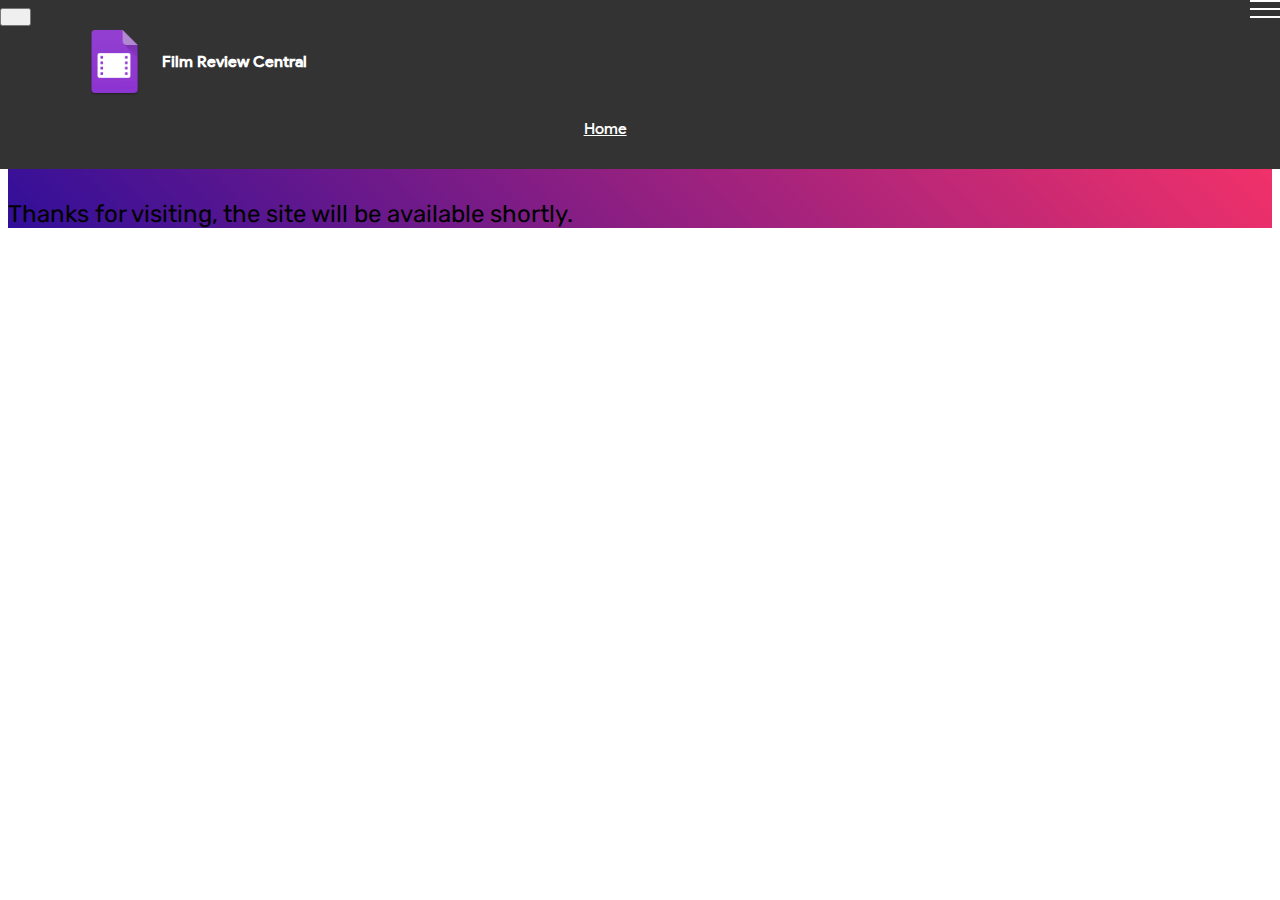
==== commit a49b827c: "Remove Unwanted Things" ====
--- a/index.html
+++ b/index.html
@@ -1,7 +1,7 @@
 <!DOCTYPE html>
 <html  >
 <head>
-  <!-- Site made with Mobirise Website Builder v4.11.6, https://mobirise.com -->
+  <!-- Lol thanks for reading the source code. There's some interesting stuff in here. -Brendan -->
   <meta charset="UTF-8">
   <meta http-equiv="X-UA-Compatible" content="IE=edge">
   <meta name="generator" content="Mobirise v4.11.6, mobirise.com">
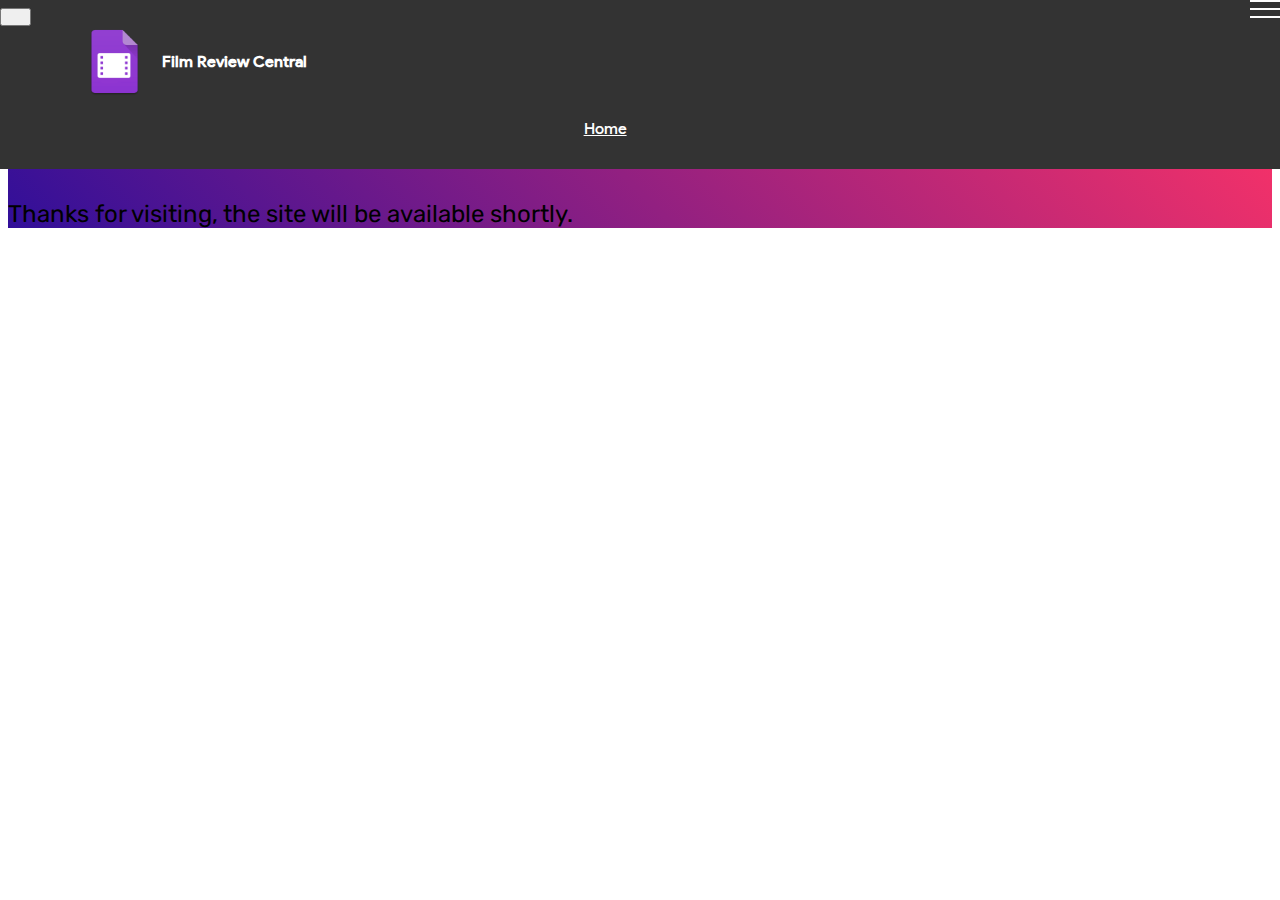
==== commit e961fd8f: "Update Fix" ====
--- a/index.html
+++ b/index.html
@@ -1,7 +1,7 @@
 <!DOCTYPE html>
 <html  >
 <head>
-  <!-- Lol thanks for reading the source code. There's some interesting stuff in here. -Brendan -->
+  <!-- Site made with Mobirise Website Builder v4.11.6, https://mobirise.com -->
   <meta charset="UTF-8">
   <meta http-equiv="X-UA-Compatible" content="IE=edge">
   <meta name="generator" content="Mobirise v4.11.6, mobirise.com">
@@ -59,7 +59,7 @@
     </nav>
 </section>
 
-<section class="engine"><a href="https://mobirise.info/a">online site builder</a></section><section class="header11 cid-rRqCFXTlmL mbr-fullscreen" id="header11-7">
+<section class="engine"><a href="https://mobirise.info/f">simple site maker</a></section><section class="header11 cid-rRqCFXTlmL mbr-fullscreen" id="header11-7">
 
     <!-- Block parameters controls (Blue "Gear" panel) -->
     
@@ -84,6 +84,8 @@
   <script src="assets/popper/popper.min.js"></script>
   <script src="assets/bootstrap/js/bootstrap.min.js"></script>
   <script src="assets/tether/tether.min.js"></script>
+  <script src="assets/web/assets/cookies-alert-plugin/cookies-alert-core.js"></script>
+  <script src="assets/web/assets/cookies-alert-plugin/cookies-alert-script.js"></script>
   <script src="assets/viewportchecker/jquery.viewportchecker.js"></script>
   <script src="assets/dropdown/js/nav-dropdown.js"></script>
   <script src="assets/dropdown/js/navbar-dropdown.js"></script>
@@ -92,7 +94,8 @@
   <script src="assets/theme/js/script.js"></script>
   
   
- <div id="scrollToTop" class="scrollToTop mbr-arrow-up"><a style="text-align: center;"><i class="mbr-arrow-up-icon mbr-arrow-up-icon-cm cm-icon cm-icon-smallarrow-up"></i></a></div>
+<input name="cookieData" type="hidden" data-cookie-customDialogSelector='null' data-cookie-colorText='#424a4d' data-cookie-colorBg='rgba(234, 239, 241, 0.99)' data-cookie-textButton='Agree' data-cookie-colorButton='' data-cookie-colorLink='#424a4d' data-cookie-underlineLink='true' data-cookie-text="We respect your privacy. Please read and agree to our <a href='privacy.html'>privacy policy</a>.">
+   <div id="scrollToTop" class="scrollToTop mbr-arrow-up"><a style="text-align: center;"><i class="mbr-arrow-up-icon mbr-arrow-up-icon-cm cm-icon cm-icon-smallarrow-up"></i></a></div>
     <input name="animation" type="hidden">
   </body>
 </html>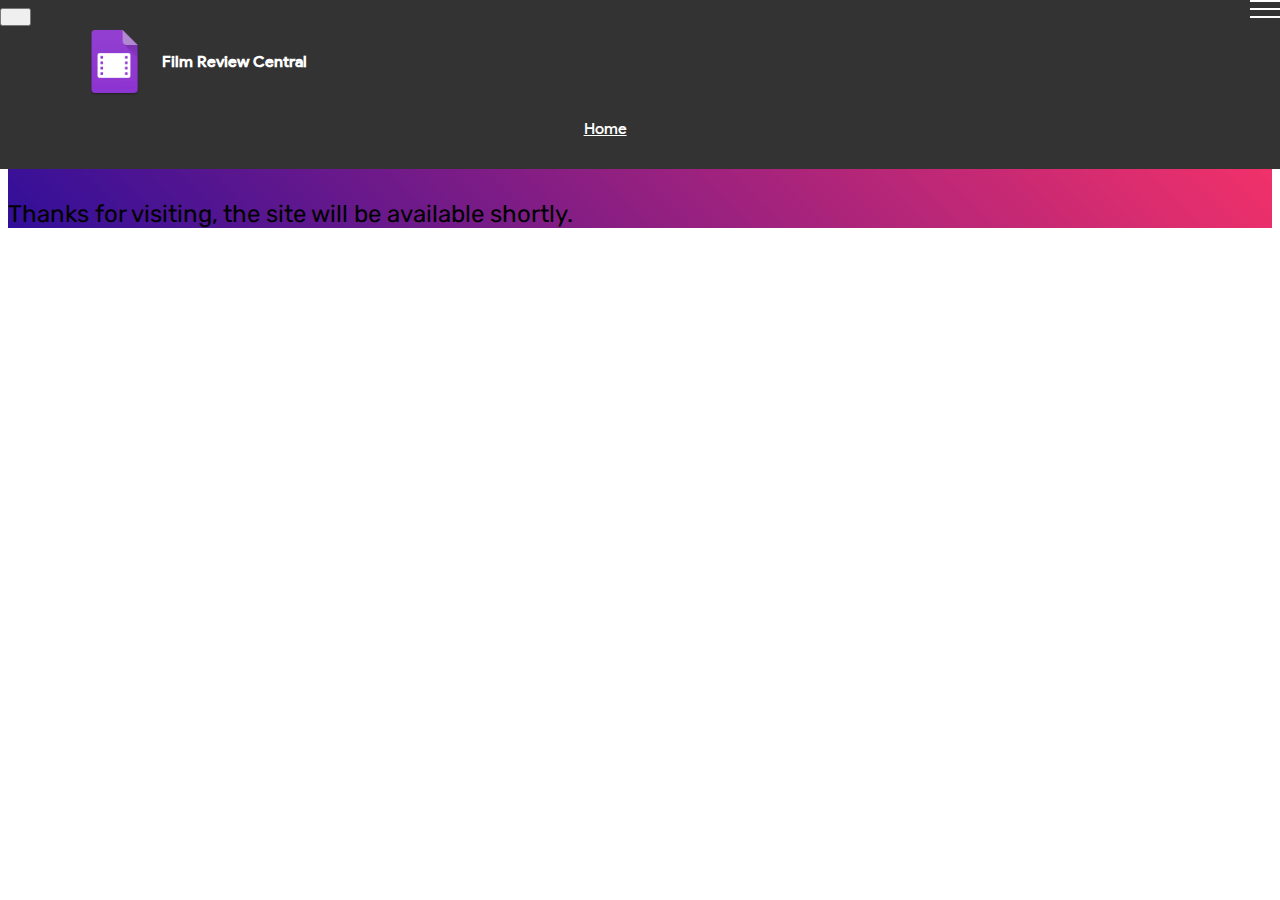
==== commit e149a77e: "Update Privacy" ====
--- a/index.html
+++ b/index.html
@@ -59,7 +59,7 @@
     </nav>
 </section>
 
-<section class="engine"><a href="https://mobirise.info/f">simple site maker</a></section><section class="header11 cid-rRqCFXTlmL mbr-fullscreen" id="header11-7">
+<section class="engine"><a href="https://mobirise.info/v">html templates</a></section><section class="header11 cid-rRqCFXTlmL mbr-fullscreen" id="header11-7">
 
     <!-- Block parameters controls (Blue "Gear" panel) -->
     
@@ -94,7 +94,7 @@
   <script src="assets/theme/js/script.js"></script>
   
   
-<input name="cookieData" type="hidden" data-cookie-customDialogSelector='null' data-cookie-colorText='#424a4d' data-cookie-colorBg='rgba(234, 239, 241, 0.99)' data-cookie-textButton='Agree' data-cookie-colorButton='' data-cookie-colorLink='#424a4d' data-cookie-underlineLink='true' data-cookie-text="We respect your privacy. Please read and agree to our <a href='privacy.html'>privacy policy</a>.">
+<input name="cookieData" type="hidden" data-cookie-customDialogSelector='null' data-cookie-colorText='#424a4d' data-cookie-colorBg='rgba(234, 239, 241, 0.99)' data-cookie-textButton='Agree' data-cookie-colorButton='' data-cookie-colorLink='#424a4d' data-cookie-underlineLink='true' data-cookie-text="Here at Film Review Central, we have nothing but respect for your privacy.. Please read and agree to our <a href='privacy.html'>privacy policy</a>.">
    <div id="scrollToTop" class="scrollToTop mbr-arrow-up"><a style="text-align: center;"><i class="mbr-arrow-up-icon mbr-arrow-up-icon-cm cm-icon cm-icon-smallarrow-up"></i></a></div>
     <input name="animation" type="hidden">
   </body>
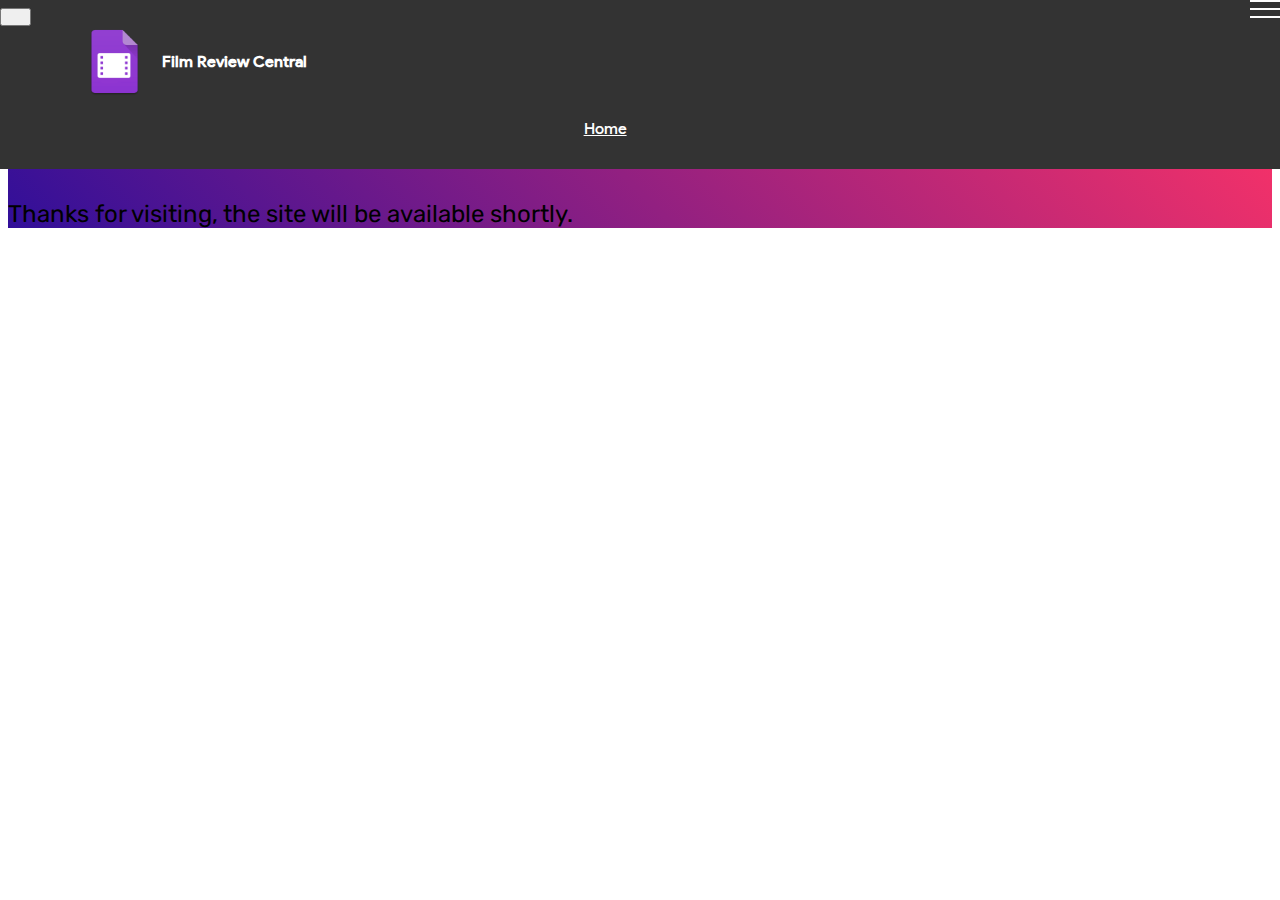
==== commit 22b78065: "Update Parallax Effect" ====
--- a/index.html
+++ b/index.html
@@ -15,7 +15,6 @@
   <link rel="stylesheet" href="assets/bootstrap/css/bootstrap-grid.min.css">
   <link rel="stylesheet" href="assets/bootstrap/css/bootstrap-reboot.min.css">
   <link rel="stylesheet" href="assets/tether/tether.min.css">
-  <link rel="stylesheet" href="assets/animatecss/animate.min.css">
   <link rel="stylesheet" href="assets/dropdown/css/style.css">
   <link rel="stylesheet" href="assets/theme/css/style.css">
   <link href="assets/fonts/style.css" rel="stylesheet">
@@ -59,7 +58,7 @@
     </nav>
 </section>
 
-<section class="engine"><a href="https://mobirise.info/v">html templates</a></section><section class="header11 cid-rRqCFXTlmL mbr-fullscreen" id="header11-7">
+<section class="engine"><a href="https://mobirise.info/l">free site templates</a></section><section class="header11 cid-rRqCFXTlmL mbr-fullscreen" id="header11-7">
 
     <!-- Block parameters controls (Blue "Gear" panel) -->
     
@@ -83,19 +82,16 @@
   <script src="assets/web/assets/jquery/jquery.min.js"></script>
   <script src="assets/popper/popper.min.js"></script>
   <script src="assets/bootstrap/js/bootstrap.min.js"></script>
-  <script src="assets/tether/tether.min.js"></script>
   <script src="assets/web/assets/cookies-alert-plugin/cookies-alert-core.js"></script>
   <script src="assets/web/assets/cookies-alert-plugin/cookies-alert-script.js"></script>
-  <script src="assets/viewportchecker/jquery.viewportchecker.js"></script>
+  <script src="assets/tether/tether.min.js"></script>
+  <script src="assets/smoothscroll/smooth-scroll.js"></script>
   <script src="assets/dropdown/js/nav-dropdown.js"></script>
   <script src="assets/dropdown/js/navbar-dropdown.js"></script>
   <script src="assets/touchswipe/jquery.touch-swipe.min.js"></script>
-  <script src="assets/smoothscroll/smooth-scroll.js"></script>
   <script src="assets/theme/js/script.js"></script>
   
   
 <input name="cookieData" type="hidden" data-cookie-customDialogSelector='null' data-cookie-colorText='#424a4d' data-cookie-colorBg='rgba(234, 239, 241, 0.99)' data-cookie-textButton='Agree' data-cookie-colorButton='' data-cookie-colorLink='#424a4d' data-cookie-underlineLink='true' data-cookie-text="Here at Film Review Central, we have nothing but respect for your privacy.. Please read and agree to our <a href='privacy.html'>privacy policy</a>.">
-   <div id="scrollToTop" class="scrollToTop mbr-arrow-up"><a style="text-align: center;"><i class="mbr-arrow-up-icon mbr-arrow-up-icon-cm cm-icon cm-icon-smallarrow-up"></i></a></div>
-    <input name="animation" type="hidden">
   </body>
 </html>--- a/assets/mobirise/css/mbr-additional.css
+++ b/assets/mobirise/css/mbr-additional.css
@@ -540,8 +540,8 @@
   color: #dfd9c6;
 }
 /* Scroll to top button*/
-#scrollToTop a {
-  border-radius: 100px;
+.scrollToTop_wraper {
+  display: none;
 }
 .form-control {
   font-family: 'Rubik', sans-serif;
--- a/assets/mobirise/css/mbr-additional.css
+++ b/assets/mobirise/css/mbr-additional.css
@@ -540,8 +540,8 @@
   color: #dfd9c6;
 }
 /* Scroll to top button*/
-#scrollToTop a {
-  border-radius: 100px;
+.scrollToTop_wraper {
+  display: none;
 }
 .form-control {
   font-family: 'Rubik', sans-serif;
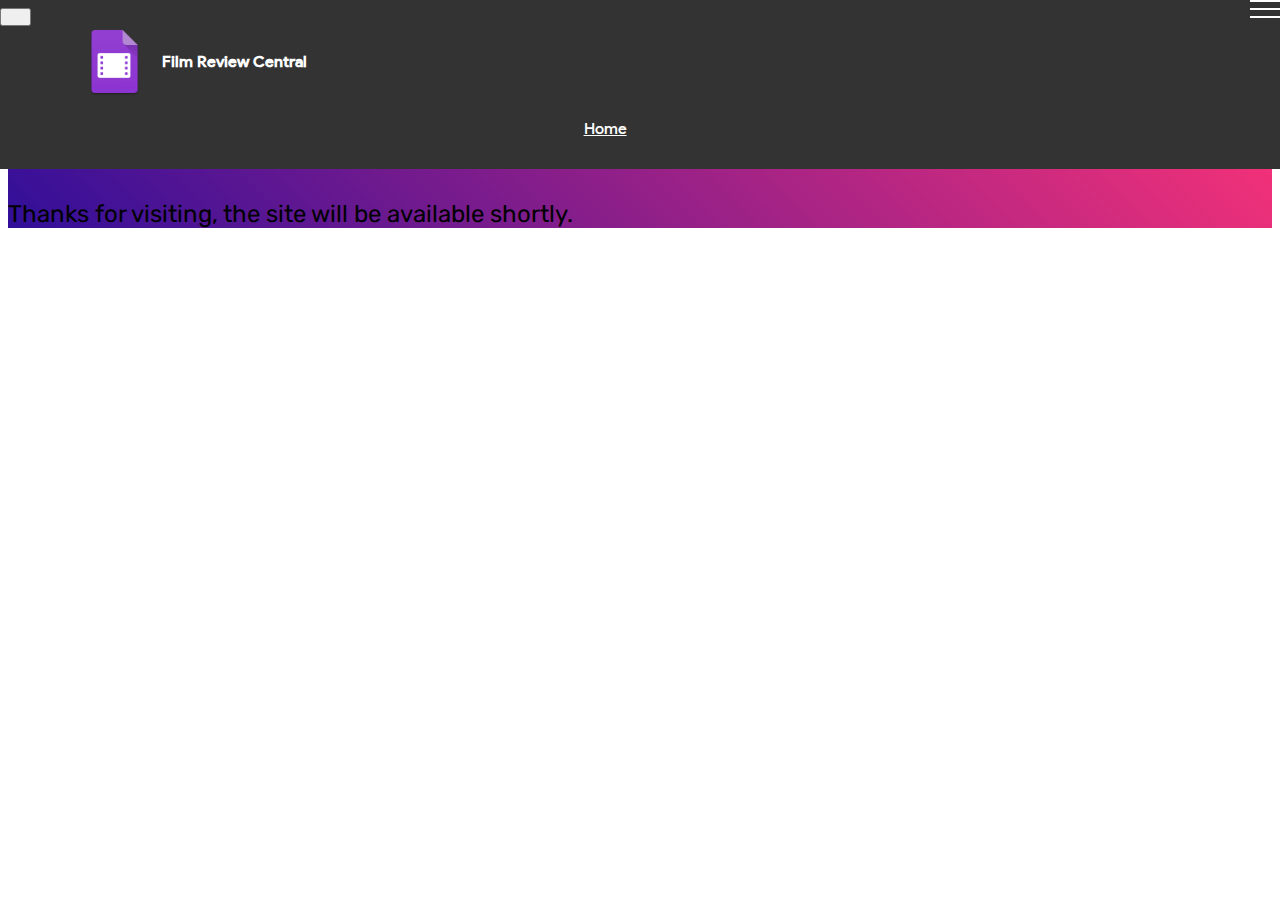
==== commit c2407bcc: "Fix Privacy Policy" ====
--- a/index.html
+++ b/index.html
@@ -58,7 +58,7 @@
     </nav>
 </section>
 
-<section class="engine"><a href="https://mobirise.info/l">free site templates</a></section><section class="header11 cid-rRqCFXTlmL mbr-fullscreen" id="header11-7">
+<section class="engine"><a href="https://mobirise.info/n">free simple web templates</a></section><section class="header11 cid-rRqCFXTlmL mbr-fullscreen" id="header11-7">
 
     <!-- Block parameters controls (Blue "Gear" panel) -->
     
--- a/assets/mobirise/css/mbr-additional.css
+++ b/assets/mobirise/css/mbr-additional.css
@@ -709,7 +709,7 @@
   opacity: 0.3;
 }
 .cid-rRqCFXTlmL {
-  background: linear-gradient(45deg, #310f99, #ff3366);
+  background: linear-gradient(45deg, #310f99, #ff3376);
 }
 .cid-rRqCFXTlmL .mbr-section-subtitle {
   font-style: italic;
--- a/assets/mobirise/css/mbr-additional.css
+++ b/assets/mobirise/css/mbr-additional.css
@@ -709,7 +709,7 @@
   opacity: 0.3;
 }
 .cid-rRqCFXTlmL {
-  background: linear-gradient(45deg, #310f99, #ff3366);
+  background: linear-gradient(45deg, #310f99, #ff3376);
 }
 .cid-rRqCFXTlmL .mbr-section-subtitle {
   font-style: italic;
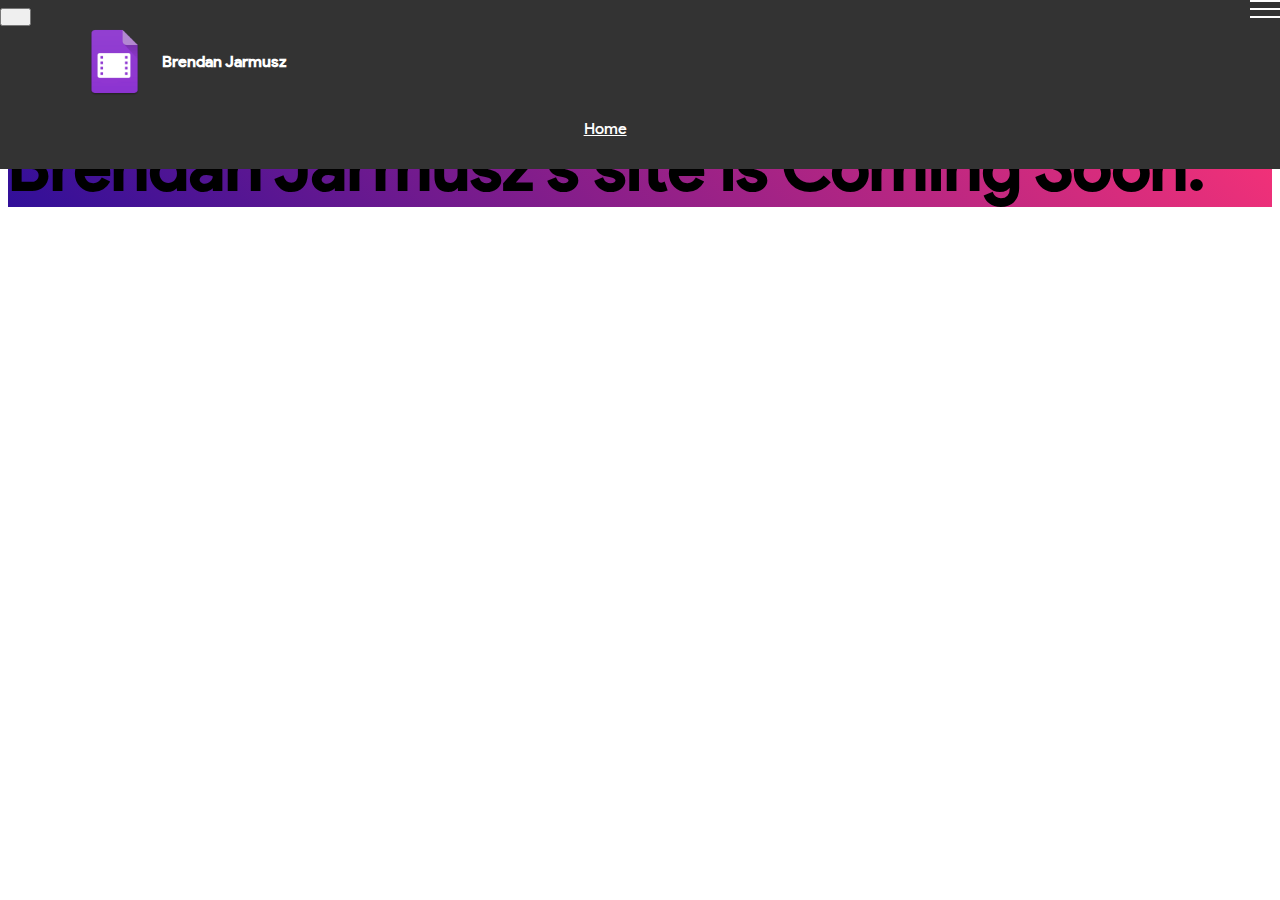
==== commit d4ab3fe9: "Updated site for personal use" ====
--- a/index.html
+++ b/index.html
@@ -1,7 +1,6 @@
 <!DOCTYPE html>
 <html  >
 <head>
-  <!-- Site made with Mobirise Website Builder v4.11.6, https://mobirise.com -->
   <meta charset="UTF-8">
   <meta http-equiv="X-UA-Compatible" content="IE=edge">
   <meta name="generator" content="Mobirise v4.11.6, mobirise.com">
@@ -45,7 +44,7 @@
                     </a>
                 </span>
                 <span class="navbar-caption-wrap"><a class="navbar-caption text-white display-4" href="index.html">
-                        Film Review Central</a></span>
+                        Brendan Jarmusz</a></span>
             </div>
         </div>
         <div class="collapse navbar-collapse" id="navbarSupportedContent">
@@ -68,9 +67,9 @@
     <div class="container align-left">
         <div class="media-container-column mbr-white col-md-12">
             
-            <h1 class="mbr-section-title py-3 mbr-fonts-style display-1"><strong>Film Review Central</strong> is Coming Soon.</h1>
+            <h1 class="mbr-section-title py-3 mbr-fonts-style display-1"><p class="mbr-text py-3 mbr-fonts-style display-5">Thanks for visiting,</p><strong>Brendan Jarmusz</strong>'s site is Coming Soon.</h1>
             <p class="mbr-text py-3 mbr-fonts-style display-5">
-                Thanks for visiting, the site will be available shortly.</p>
+</p>
             
         </div>
     </div>
@@ -92,6 +91,6 @@
   <script src="assets/theme/js/script.js"></script>
   
   
-<input name="cookieData" type="hidden" data-cookie-customDialogSelector='null' data-cookie-colorText='#424a4d' data-cookie-colorBg='rgba(234, 239, 241, 0.99)' data-cookie-textButton='Agree' data-cookie-colorButton='' data-cookie-colorLink='#424a4d' data-cookie-underlineLink='true' data-cookie-text="Here at Film Review Central, we have nothing but respect for your privacy.. Please read and agree to our <a href='privacy.html'>privacy policy</a>.">
+<input name="cookieData" type="hidden" data-cookie-customDialogSelector='null' data-cookie-colorText='#424a4d' data-cookie-colorBg='rgba(234, 239, 241, 0.99)' data-cookie-textButton='Agree' data-cookie-colorButton='' data-cookie-colorLink='#424a4d' data-cookie-underlineLink='true' data-cookie-text="I have nothing but respect for your privacy. Please read and agree to our <a href='privacy.html'>privacy policy</a>.">
   </body>
 </html>